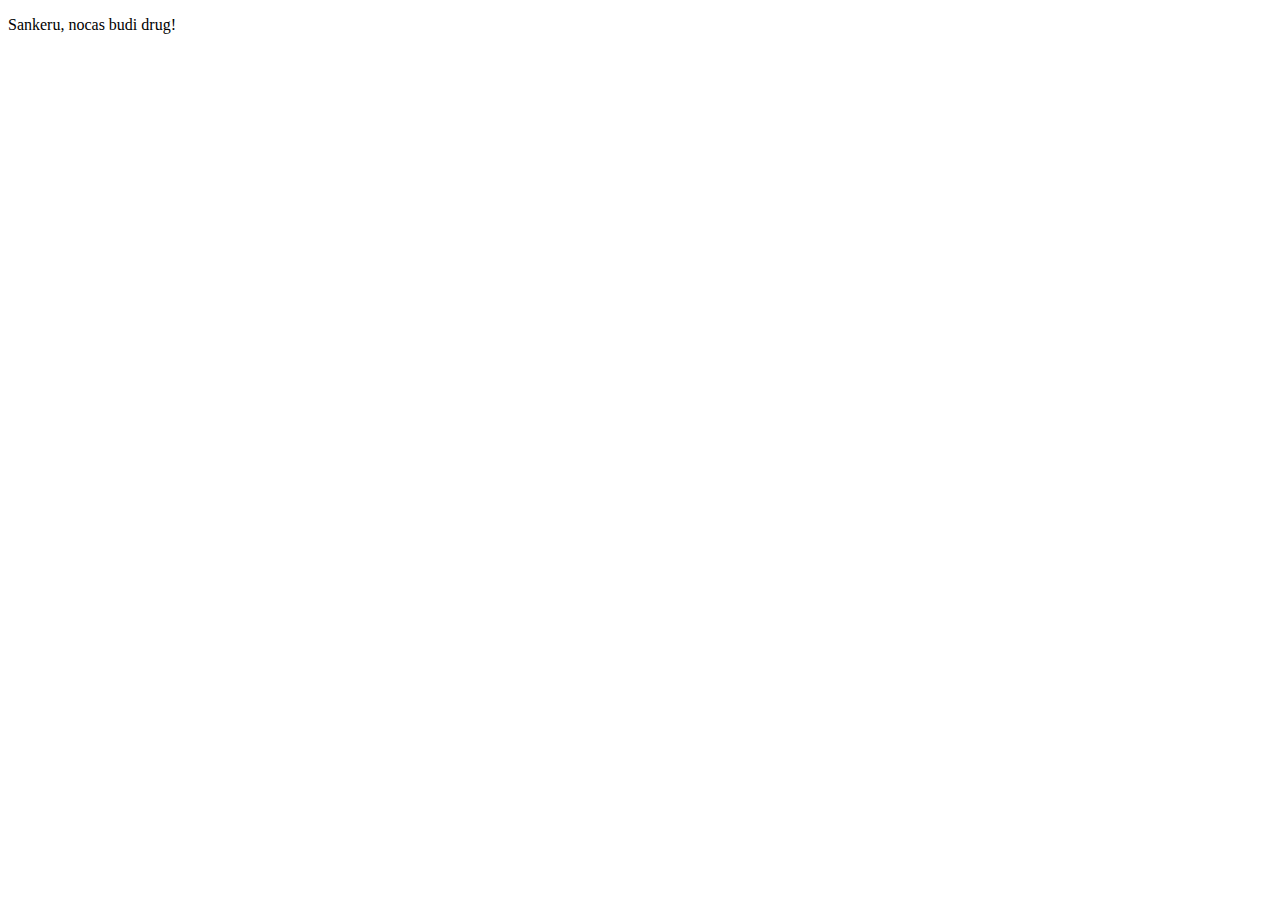
==== jpa-example/src/main/resources/static/barman.html @ 2411abca "Desa ne zna nista." ====
<!DOCTYPE html>
<html>
<head>
<meta charset="ISO-8859-1">
<script type="text/javascript" src="jquery-1.8.3.min.js"></script>
<script type="text/javascript" src="barman.js"> </script>
<title>Stranica za kuvara</title>
</head>
<body>
<p>Sankeru, nocas budi drug!</p>

</body>
</html>
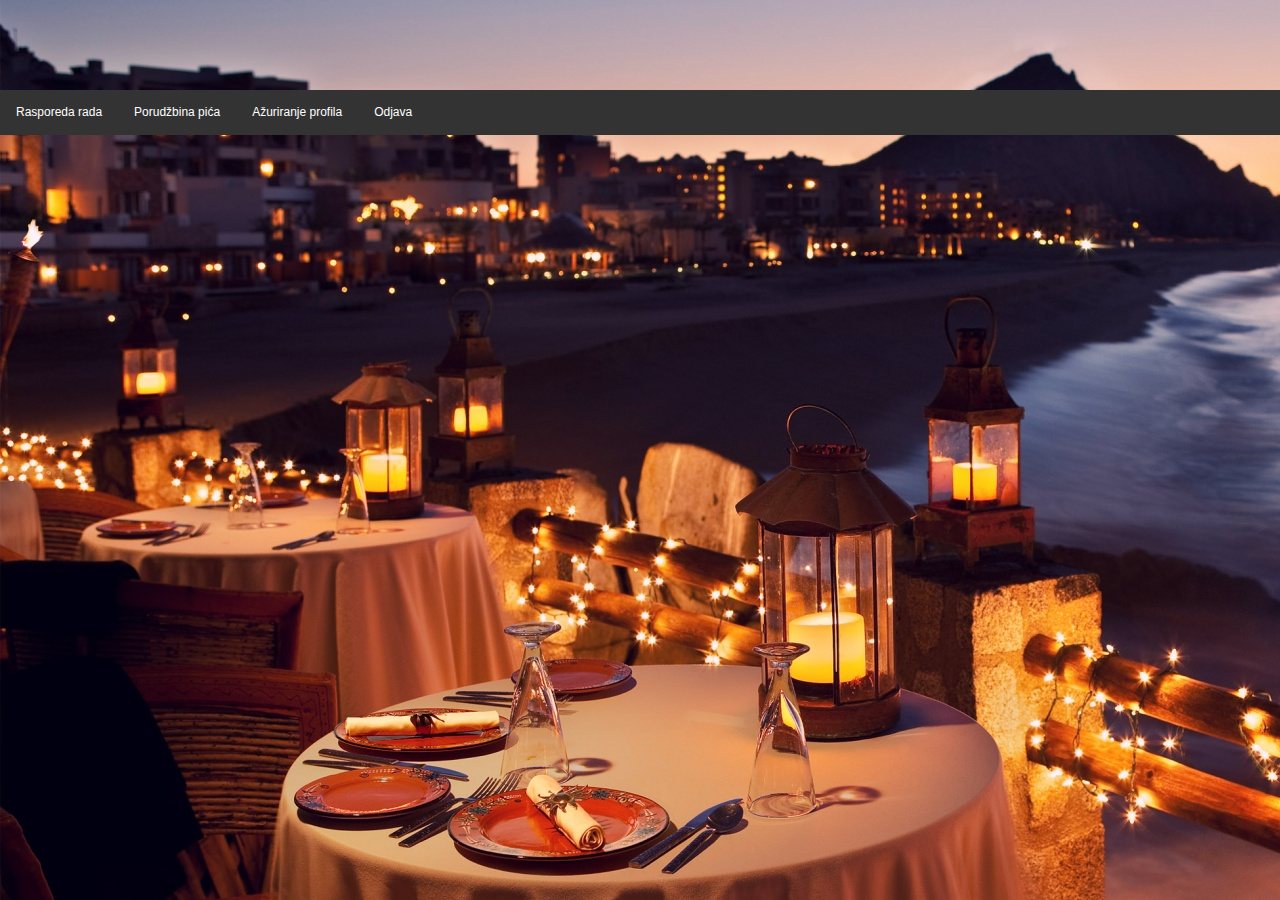
==== commit 78ec8954: "Omoguceno je azuriranje profila svih zaposlenih." ====
--- a/jpa-example/src/main/resources/static/barman.html
+++ b/jpa-example/src/main/resources/static/barman.html
@@ -1,13 +1,40 @@
 <!DOCTYPE html>
 <html>
 <head>
-<meta charset="ISO-8859-1">
+<meta http-equiv="Content-Type" content="text/html;charset=utf-8" />
 <script type="text/javascript" src="jquery-1.8.3.min.js"></script>
+<script type="text/javascript" src="jquery-ui.js"></script>
+<script type="text/javascript" src="jquery-ui.min.js"></script>
+<script type="text/javascript" src="calendar/bootstrap-year-calendar.min.js"></script>
+<script type="text/javascript" src="calendar/bootstrap-year-calendar.js"></script>
+<script type="text/javascript" src="js/toastr.min.js"></script>
+<link href="js/toastr.min.css" rel="stylesheet"/>
+<link rel="stylesheet" href="css/style.css">
+<link rel="stylesheet" href="css/style.css">
+<link rel="stylesheet" href="css/admin.css">
+<link rel="stylesheet" href="calendar/bootstrap-year-calendar.css">
+<link rel="stylesheet" href="calendar/bootstrap-year-calendar.min.css">
 <script type="text/javascript" src="barman.js"> </script>
-<title>Stranica za kuvara</title>
+<title>Stranica za sankera</title>
 </head>
 <body>
-<p>Sankeru, nocas budi drug!</p>
+<ul>
+	<li class="dropdown">
+		<a id="calendar" class="dropbtn">Rasporeda rada</a>
+	</li>
+	<li class="dropdown">
+		<a id="drinks" class="dropbtn">Porudžbina pića</a>
+	</li>
+	<li class="dropdown">
+		<a id="updateProfile" class="dropbtn">Ažuriranje profila</a>
+	</li>
+	<li class="dropdown">
+		<a id="logout" class="dropbtn">Odjava</a>
+	</li>
+</ul>
+<div id="content">
+	
+</div>
 
 </body>
 </html>--- a/jpa-example/src/main/resources/static/css/style.css
+++ b/jpa-example/src/main/resources/static/css/style.css
@@ -0,0 +1,2706 @@
+/*----------  libraries
+------------------------------------------------------------------------------*/
+/*----------  reset
+------------------------------------------------------------------------------*/
+body, div, dl, dt, dd, ul, ol, li, h1, h2, h3, h4, h5, h6, pre, form, fieldset, input, textarea, p, blockquote,  td {
+  margin: 0;
+  padding: 0; }
+
+th{
+	color: #40a540;
+}
+html {
+  -webkit-font-smoothing: antialiased; }
+
+h1, h2, h3, h4, h5, h6 {
+  font-weight: normal; }
+
+article, aside, details, figcaption, figure, footer, header, hgroup, nav, section {
+  display: block; }
+
+audio, canvas, video {
+  display: inline-block;
+  *display: inline;
+  *zoom: 1; }
+
+audio:not([controls]) {
+  display: none; }
+
+[hidden] {
+  display: none; }
+
+/*----------  base reset
+------------------------------------------------------------------------------*/
+html {
+  font-size: 100%;
+  -webkit-text-size-adjust: 100%;
+  -ms-text-size-adjust: 100%; }
+
+html, button, input, select, textarea {
+  font-family: sans-serif;
+  color: #333; }
+
+body {
+  margin: 0;
+  font-size: 1em;
+  line-height: 1.4; }
+
+::-moz-selection {
+  background: #000;
+  color: #fff;
+  text-shadow: none; }
+
+::selection {
+  background: #000;
+  color: #fff;
+  text-shadow: none; }
+
+/*----------  links
+------------------------------------------------------------------------------*/
+a {
+  text-decoration: none; }
+
+a:focus, a:hover, a:active {
+  outline: none; }
+
+/*----------  typography
+------------------------------------------------------------------------------*/
+abbr[title] {
+  border-bottom: 1px dotted; }
+
+b, strong {
+  font-weight: bold; }
+
+blockquote {
+  margin: 0; }
+
+dfn {
+  font-style: italic; }
+
+hr {
+  display: block;
+  height: 1px;
+  border: 0;
+  border-top: 1px solid #cccccc;
+  margin: 1em 0;
+  padding: 0; }
+
+ins {
+  background: #ff9;
+  color: #000;
+  text-decoration: none; }
+
+pre, code, kbd, samp {
+  font-family: monospace, serif;
+  _font-family: "courier new", monospace;
+  font-size: 1em; }
+
+pre {
+  white-space: pre;
+  white-space: pre-wrap;
+  word-wrap: break-word; }
+
+q {
+  quotes: none; }
+
+q:before, q:after {
+  content: "";
+  content: none; }
+
+small {
+  font-size: 85%; }
+
+sub, sup {
+  font-size: 75%;
+  line-height: 0;
+  position: relative;
+  vertical-align: baseline; }
+
+sup {
+  top: -0.5em; }
+
+sub {
+  bottom: -0.25em; }
+
+/*----------  lists
+------------------------------------------------------------------------------*/
+nav ul,
+nav ol,
+ul,
+li {
+  list-style: none;
+  list-style-image: none;
+  margin: 0;
+  padding: 0; }
+
+/*----------  Embedded content
+------------------------------------------------------------------------------*/
+img {
+  border: 0;
+  -ms-interpolation-mode: bicubic;
+  vertical-align: middle; }
+
+svg:not(:root) {
+  overflow: hidden; }
+
+/*----------  forms
+------------------------------------------------------------------------------*/
+figure {
+  margin: 0; }
+
+form {
+  margin: 0; }
+
+fieldset {
+  border: 0;
+  margin: 0;
+  padding: 0; }
+
+label {
+  cursor: pointer; }
+
+legend {
+  border: 0;
+  *margin-left: -7px;
+  padding: 0;
+  white-space: normal; }
+
+button, input, select, textarea {
+  font-size: 100%;
+  margin: 0;
+  vertical-align: baseline;
+  *vertical-align: middle; }
+
+button, input {
+  line-height: normal; }
+
+button, input[type="button"], input[type="reset"], input[type="submit"] {
+  cursor: pointer;
+  -webkit-appearance: button;
+  *overflow: visible;}
+
+button[disabled], input[disabled] {
+  cursor: default; }
+
+input[type="checkbox"], input[type="radio"] {
+  box-sizing: border-box;
+  padding: 0;
+  *width: 13px;
+  *height: 13px; }
+
+input[type="search"] {
+  -webkit-appearance: textfield;
+  -moz-box-sizing: content-box;
+  -webkit-box-sizing: content-box;
+  box-sizing: content-box; }
+
+input[type="search"]::-webkit-search-decoration, input[type="search"]::-webkit-search-cancel-button {
+  -webkit-appearance: none; }
+
+button::-moz-focus-inner, input::-moz-focus-inner {
+  border: 0;
+  padding: 0; }
+
+textarea {
+  overflow: auto;
+  vertical-align: top;
+  resize: vertical; }
+
+/* Colors for form validity */
+input:invalid, textarea:invalid {
+  background-color: #f0dddd; }
+
+input, textarea, select {
+  outline: none; }
+
+/*----------  tables
+------------------------------------------------------------------------------*/
+table {
+  border-collapse: collapse;
+  border-spacing: 0; }
+
+td {
+  vertical-align: top; }
+
+/*----------  chrome frame prompt
+------------------------------------------------------------------------------*/
+.chromeframe {
+  margin: 0.2em 0;
+  background: #ccc;
+  color: black;
+  padding: 0.2em 0; }
+
+/*----------  clearfix
+------------------------------------------------------------------------------*/
+.clearfix:before, .clearfix:after {
+  content: "";
+  display: table; }
+
+.clearfix:after {
+  clear: both; }
+
+.clearfix {
+  *zoom: 1; }
+
+/* jQuery UI - v1.9.2 - 2013-02-13
+* http://jqueryui.com
+* Includes: jquery.ui.core.css, jquery.ui.datepicker.css
+* To view and modify this theme, visit http://jqueryui.com/themeroller/?ffDefault=Trebuchet%20MS%2CHelvetica%2CArial%2Csans-serif&fwDefault=bold&fsDefault=1.1em&cornerRadius=6px&bgColorHeader=dddddd&bgTextureHeader=glass&bgImgOpacityHeader=35&borderColorHeader=bbbbbb&fcHeader=444444&iconColorHeader=999999&bgColorContent=c9c9c9&bgTextureContent=inset_soft&bgImgOpacityContent=50&borderColorContent=aaaaaa&fcContent=333333&iconColorContent=999999&bgColorDefault=eeeeee&bgTextureDefault=glass&bgImgOpacityDefault=60&borderColorDefault=cccccc&fcDefault=3383bb&iconColorDefault=70b2e1&bgColorHover=f8f8f8&bgTextureHover=glass&bgImgOpacityHover=100&borderColorHover=bbbbbb&fcHover=599fcf&iconColorHover=3383bb&bgColorActive=999999&bgTextureActive=inset_hard&bgImgOpacityActive=75&borderColorActive=999999&fcActive=ffffff&iconColorActive=454545&bgColorHighlight=eeeeee&bgTextureHighlight=flat&bgImgOpacityHighlight=55&borderColorHighlight=ffffff&fcHighlight=444444&iconColorHighlight=3383bb&bgColorError=c0402a&bgTextureError=flat&bgImgOpacityError=55&borderColorError=c0402a&fcError=ffffff&iconColorError=fbc856&bgColorOverlay=eeeeee&bgTextureOverlay=flat&bgImgOpacityOverlay=0&opacityOverlay=80&bgColorShadow=aaaaaa&bgTextureShadow=flat&bgImgOpacityShadow=0&opacityShadow=60&thicknessShadow=4px&offsetTopShadow=-4px&offsetLeftShadow=-4px&cornerRadiusShadow=0px
+* Copyright (c) 2013 jQuery Foundation and other contributors Licensed MIT */
+/* Layout helpers
+----------------------------------*/
+.ui-helper-hidden {
+  display: none; }
+
+.ui-helper-hidden-accessible {
+  border: 0;
+  clip: rect(0 0 0 0);
+  height: 1px;
+  margin: -1px;
+  overflow: hidden;
+  padding: 0;
+  position: absolute;
+  width: 1px; }
+
+.ui-helper-reset {
+  margin: 0;
+  padding: 0;
+  border: 0;
+  outline: 0;
+  line-height: 1.3;
+  text-decoration: none;
+  font-size: 100%;
+  list-style: none; }
+
+.ui-helper-clearfix:before, .ui-helper-clearfix:after {
+  content: "";
+  display: table; }
+
+.ui-helper-clearfix:after {
+  clear: both; }
+
+.ui-helper-clearfix {
+  zoom: 1; }
+
+.ui-helper-zfix {
+  width: 100%;
+  height: 100%;
+  top: 0;
+  left: 0;
+  position: absolute;
+  opacity: 0;
+  filter: Alpha(Opacity=0); }
+
+/* Interaction Cues
+----------------------------------*/
+.ui-state-disabled {
+  cursor: default !important; }
+
+/* Icons
+----------------------------------*/
+/* states and images */
+.ui-icon {
+  display: block;
+  text-indent: -99999px;
+  overflow: hidden;
+  background-repeat: no-repeat; }
+
+/* Misc visuals
+----------------------------------*/
+/* Overlays */
+.ui-widget-overlay {
+  position: absolute;
+  top: 0;
+  left: 0;
+  width: 100%;
+  height: 100%; }
+
+.ui-datepicker {
+  width: 17em;
+  padding: 0.2em 0.2em 0;
+  display: none; }
+
+.ui-datepicker .ui-datepicker-header {
+  position: relative;
+  padding: 0.2em 0; }
+
+.ui-datepicker .ui-datepicker-prev, .ui-datepicker .ui-datepicker-next {
+  position: absolute;
+  top: 2px;
+  width: 1.8em;
+  height: 1.8em; }
+
+.ui-datepicker .ui-datepicker-prev-hover, .ui-datepicker .ui-datepicker-next-hover {
+  top: 1px; }
+
+.ui-datepicker .ui-datepicker-prev {
+  left: 2px; }
+
+.ui-datepicker .ui-datepicker-next {
+  right: 2px; }
+
+.ui-datepicker .ui-datepicker-prev-hover {
+  left: 1px; }
+
+.ui-datepicker .ui-datepicker-next-hover {
+  right: 1px; }
+
+.ui-datepicker .ui-datepicker-prev span, .ui-datepicker .ui-datepicker-next span {
+  display: block;
+  position: absolute;
+  left: 50%;
+  margin-left: -8px;
+  top: 50%;
+  margin-top: -8px; }
+
+.ui-datepicker .ui-datepicker-title {
+  margin: 0 2.3em;
+  line-height: 1.8em;
+  text-align: center; }
+
+.ui-datepicker .ui-datepicker-title select {
+  font-size: 1em;
+  margin: 1px 0; }
+
+.ui-datepicker select.ui-datepicker-month-year {
+  width: 100%; }
+
+.ui-datepicker select.ui-datepicker-month,
+.ui-datepicker select.ui-datepicker-year {
+  width: 49%; }
+
+.ui-datepicker table {
+  width: 100%;
+  font-size: .9em;
+  border-collapse: collapse;
+  margin: 0 0 0.4em; }
+
+.ui-datepicker th {
+  padding: 0.7em 0.3em;
+  text-align: center;
+  font-weight: bold;
+  border: 0; }
+
+.ui-datepicker td {
+  border: 0;
+  padding: 1px; }
+
+.ui-datepicker td span, .ui-datepicker td a {
+  display: block;
+  padding: .2em;
+  text-align: right;
+  text-decoration: none; }
+
+.ui-datepicker .ui-datepicker-buttonpane {
+  background-image: none;
+  margin: 0.7em 0 0 0;
+  padding: 0 0.2em;
+  border-left: 0;
+  border-right: 0;
+  border-bottom: 0; }
+
+.ui-datepicker .ui-datepicker-buttonpane button {
+  float: right;
+  margin: 0.5em 0.2em 0.4em;
+  cursor: pointer;
+  padding: 0.2em 0.6em 0.3em 0.6em;
+  width: auto;
+  overflow: visible; }
+
+.ui-datepicker .ui-datepicker-buttonpane button.ui-datepicker-current {
+  float: left; }
+
+/* with multiple calendars */
+.ui-datepicker.ui-datepicker-multi {
+  width: auto; }
+
+.ui-datepicker-multi .ui-datepicker-group {
+  float: left; }
+
+.ui-datepicker-multi .ui-datepicker-group table {
+  width: 95%;
+  margin: 0 auto 0.4em; }
+
+.ui-datepicker-multi-2 .ui-datepicker-group {
+  width: 50%; }
+
+.ui-datepicker-multi-3 .ui-datepicker-group {
+  width: 33.3%; }
+
+.ui-datepicker-multi-4 .ui-datepicker-group {
+  width: 25%; }
+
+.ui-datepicker-multi .ui-datepicker-group-last .ui-datepicker-header {
+  border-left-width: 0; }
+
+.ui-datepicker-multi .ui-datepicker-group-middle .ui-datepicker-header {
+  border-left-width: 0; }
+
+.ui-datepicker-multi .ui-datepicker-buttonpane {
+  clear: left; }
+
+.ui-datepicker-row-break {
+  clear: both;
+  width: 100%;
+  font-size: 0em; }
+
+/* RTL support */
+.ui-datepicker-rtl {
+  direction: rtl; }
+
+.ui-datepicker-rtl .ui-datepicker-prev {
+  right: 2px;
+  left: auto; }
+
+.ui-datepicker-rtl .ui-datepicker-next {
+  left: 2px;
+  right: auto; }
+
+.ui-datepicker-rtl .ui-datepicker-prev:hover {
+  right: 1px;
+  left: auto; }
+
+.ui-datepicker-rtl .ui-datepicker-next:hover {
+  left: 1px;
+  right: auto; }
+
+.ui-datepicker-rtl .ui-datepicker-buttonpane {
+  clear: right; }
+
+.ui-datepicker-rtl .ui-datepicker-buttonpane button {
+  float: left; }
+
+.ui-datepicker-rtl .ui-datepicker-buttonpane button.ui-datepicker-current {
+  float: right; }
+
+.ui-datepicker-rtl .ui-datepicker-group {
+  float: right; }
+
+.ui-datepicker-rtl .ui-datepicker-group-last .ui-datepicker-header {
+  border-right-width: 0;
+  border-left-width: 1px; }
+
+.ui-datepicker-rtl .ui-datepicker-group-middle .ui-datepicker-header {
+  border-right-width: 0;
+  border-left-width: 1px; }
+
+/* IE6 IFRAME FIX (taken from datepicker 1.5.3 */
+.ui-datepicker-cover {
+  position: absolute;
+  /*must have*/
+  z-index: -1;
+  /*must have*/
+  filter: mask();
+  /*must have*/
+  top: -4px;
+  /*must have*/
+  left: -4px;
+  /*must have*/
+  width: 200px;
+  /*must have*/
+  height: 200px;
+  /*must have*/ }
+
+/* Component containers
+----------------------------------*/
+.ui-widget {
+  font-family: Trebuchet MS, Helvetica, Arial, sans-serif;
+  font-size: 1.1em; }
+
+.ui-widget .ui-widget {
+  font-size: 1em; }
+
+.ui-widget input, .ui-widget select, .ui-widget textarea, .ui-widget button {
+  font-family: Trebuchet MS, Helvetica, Arial, sans-serif;
+  font-size: 1em; }
+
+.ui-widget-content {
+  border: 1px solid #aaaaaa;
+  background: #c9c9c9 url(../images/datepicker/ui-bg_inset-soft_50_c9c9c9_1x100.png) 50% bottom repeat-x;
+  color: #333333; }
+
+.ui-widget-content a {
+  color: #333333; }
+
+.ui-widget-header {
+  border: 1px solid #bbbbbb;
+  background: #dddddd url(../images/datepicker/ui-bg_glass_35_dddddd_1x400.png) 50% 50% repeat-x;
+  color: #444444;
+  font-weight: bold; }
+
+.ui-widget-header a {
+  color: #444444; }
+
+/* Interaction states
+----------------------------------*/
+.ui-state-default, .ui-widget-content .ui-state-default, .ui-widget-header .ui-state-default {
+  border: 1px solid #cccccc;
+  background: #eeeeee url(../images/datepicker/ui-bg_glass_60_eeeeee_1x400.png) 50% 50% repeat-x;
+  font-weight: bold;
+  color: #ffcc99 }
+
+.ui-state-default a, .ui-state-default a:link, .ui-state-default a:visited {
+  color: #ffcc99;
+  text-decoration: none; }
+
+.ui-state-hover, .ui-widget-content .ui-state-hover, .ui-widget-header .ui-state-hover, .ui-state-focus, .ui-widget-content .ui-state-focus, .ui-widget-header .ui-state-focus {
+  border: 1px solid #bbbbbb;
+  background: #f8f8f8 url(../images/datepicker/ui-bg_glass_100_f8f8f8_1x400.png) 50% 50% repeat-x;
+  font-weight: bold;
+  color: #000; }
+
+.ui-state-hover a, .ui-state-hover a:hover, .ui-state-hover a:link, .ui-state-hover a:visited {
+  color: #000;
+  text-decoration: none; }
+
+.ui-state-active, .ui-widget-content .ui-state-active, .ui-widget-header .ui-state-active {
+  border: 1px solid #999999;
+  background: #999999 url(../images/datepicker/ui-bg_inset-hard_75_999999_1x100.png) 50% 50% repeat-x;
+  font-weight: bold;
+  color: #ffffff; }
+
+.ui-state-active a, .ui-state-active a:link, .ui-state-active a:visited {
+  color: #ffffff;
+  text-decoration: none; }
+
+/* Interaction Cues
+----------------------------------*/
+.ui-state-highlight, .ui-widget-content .ui-state-highlight, .ui-widget-header .ui-state-highlight {
+  border: 1px solid white;
+  background: #eeeeee url(../images/datepicker/ui-bg_flat_55_eeeeee_40x100.png) 50% 50% repeat-x;
+  color: #444444; }
+
+.ui-state-highlight a, .ui-widget-content .ui-state-highlight a, .ui-widget-header .ui-state-highlight a {
+  color: #444444; }
+
+.ui-state-error, .ui-widget-content .ui-state-error, .ui-widget-header .ui-state-error {
+  border: 1px solid #c0402a;
+  background: #c0402a url(../images/datepicker/ui-bg_flat_55_c0402a_40x100.png) 50% 50% repeat-x;
+  color: #ffffff; }
+
+.ui-state-error a, .ui-widget-content .ui-state-error a, .ui-widget-header .ui-state-error a {
+  color: #ffffff; }
+
+.ui-state-error-text, .ui-widget-content .ui-state-error-text, .ui-widget-header .ui-state-error-text {
+  color: #ffffff; }
+
+.ui-priority-primary, .ui-widget-content .ui-priority-primary, .ui-widget-header .ui-priority-primary {
+  font-weight: bold; }
+
+.ui-priority-secondary, .ui-widget-content .ui-priority-secondary, .ui-widget-header .ui-priority-secondary {
+  opacity: .7;
+  filter: Alpha(Opacity=70);
+  font-weight: normal; }
+
+.ui-state-disabled, .ui-widget-content .ui-state-disabled, .ui-widget-header .ui-state-disabled {
+  opacity: .35;
+  filter: Alpha(Opacity=35);
+  background-image: none; }
+
+.ui-state-disabled .ui-icon {
+  filter: Alpha(Opacity=35); }
+
+/* For IE8 - See #6059 */
+/* Icons
+----------------------------------*/
+/* states and images */
+.ui-icon {
+  width: 16px;
+  height: 16px;
+  background-image: url(../images/datepicker/ui-icons_999999_256x240.png); }
+
+.ui-widget-content .ui-icon {
+  background-image: url(../images/datepicker/ui-icons_999999_256x240.png); }
+
+.ui-widget-header .ui-icon {
+  background-image: url(../images/datepicker/ui-icons_999999_256x240.png); }
+
+.ui-state-default .ui-icon {
+  background-image: url(../images/datepicker/ui-icons_70b2e1_256x240.png); }
+
+.ui-state-hover .ui-icon, .ui-state-focus .ui-icon {
+  background-image: url(../images/datepicker/ui-icons_3383bb_256x240.png); }
+
+.ui-state-active .ui-icon {
+  background-image: url(../images/datepicker/ui-icons_454545_256x240.png); }
+
+.ui-state-highlight .ui-icon {
+  background-image: url(../images/datepicker/ui-icons_3383bb_256x240.png); }
+
+.ui-state-error .ui-icon, .ui-state-error-text .ui-icon {
+  background-image: url(../images/datepicker/ui-icons_fbc856_256x240.png); }
+
+/* positioning */
+.ui-icon-carat-1-n {
+  background-position: 0 0; }
+
+.ui-icon-carat-1-ne {
+  background-position: -16px 0; }
+
+.ui-icon-carat-1-e {
+  background-position: -32px 0; }
+
+.ui-icon-carat-1-se {
+  background-position: -48px 0; }
+
+.ui-icon-carat-1-s {
+  background-position: -64px 0; }
+
+.ui-icon-carat-1-sw {
+  background-position: -80px 0; }
+
+.ui-icon-carat-1-w {
+  background-position: -96px 0; }
+
+.ui-icon-carat-1-nw {
+  background-position: -112px 0; }
+
+.ui-icon-carat-2-n-s {
+  background-position: -128px 0; }
+
+.ui-icon-carat-2-e-w {
+  background-position: -144px 0; }
+
+.ui-icon-triangle-1-n {
+  background-position: 0 -16px; }
+
+.ui-icon-triangle-1-ne {
+  background-position: -16px -16px; }
+
+.ui-icon-triangle-1-e {
+  background-position: -32px -16px; }
+
+.ui-icon-triangle-1-se {
+  background-position: -48px -16px; }
+
+.ui-icon-triangle-1-s {
+  background-position: -64px -16px; }
+
+.ui-icon-triangle-1-sw {
+  background-position: -80px -16px; }
+
+.ui-icon-triangle-1-w {
+  background-position: -96px -16px; }
+
+.ui-icon-triangle-1-nw {
+  background-position: -112px -16px; }
+
+.ui-icon-triangle-2-n-s {
+  background-position: -128px -16px; }
+
+.ui-icon-triangle-2-e-w {
+  background-position: -144px -16px; }
+
+.ui-icon-arrow-1-n {
+  background-position: 0 -32px; }
+
+.ui-icon-arrow-1-ne {
+  background-position: -16px -32px; }
+
+.ui-icon-arrow-1-e {
+  background-position: -32px -32px; }
+
+.ui-icon-arrow-1-se {
+  background-position: -48px -32px; }
+
+.ui-icon-arrow-1-s {
+  background-position: -64px -32px; }
+
+.ui-icon-arrow-1-sw {
+  background-position: -80px -32px; }
+
+.ui-icon-arrow-1-w {
+  background-position: -96px -32px; }
+
+.ui-icon-arrow-1-nw {
+  background-position: -112px -32px; }
+
+.ui-icon-arrow-2-n-s {
+  background-position: -128px -32px; }
+
+.ui-icon-arrow-2-ne-sw {
+  background-position: -144px -32px; }
+
+.ui-icon-arrow-2-e-w {
+  background-position: -160px -32px; }
+
+.ui-icon-arrow-2-se-nw {
+  background-position: -176px -32px; }
+
+.ui-icon-arrowstop-1-n {
+  background-position: -192px -32px; }
+
+.ui-icon-arrowstop-1-e {
+  background-position: -208px -32px; }
+
+.ui-icon-arrowstop-1-s {
+  background-position: -224px -32px; }
+
+.ui-icon-arrowstop-1-w {
+  background-position: -240px -32px; }
+
+.ui-icon-arrowthick-1-n {
+  background-position: 0 -48px; }
+
+.ui-icon-arrowthick-1-ne {
+  background-position: -16px -48px; }
+
+.ui-icon-arrowthick-1-e {
+  background-position: -32px -48px; }
+
+.ui-icon-arrowthick-1-se {
+  background-position: -48px -48px; }
+
+.ui-icon-arrowthick-1-s {
+  background-position: -64px -48px; }
+
+.ui-icon-arrowthick-1-sw {
+  background-position: -80px -48px; }
+
+.ui-icon-arrowthick-1-w {
+  background-position: -96px -48px; }
+
+.ui-icon-arrowthick-1-nw {
+  background-position: -112px -48px; }
+
+.ui-icon-arrowthick-2-n-s {
+  background-position: -128px -48px; }
+
+.ui-icon-arrowthick-2-ne-sw {
+  background-position: -144px -48px; }
+
+.ui-icon-arrowthick-2-e-w {
+  background-position: -160px -48px; }
+
+.ui-icon-arrowthick-2-se-nw {
+  background-position: -176px -48px; }
+
+.ui-icon-arrowthickstop-1-n {
+  background-position: -192px -48px; }
+
+.ui-icon-arrowthickstop-1-e {
+  background-position: -208px -48px; }
+
+.ui-icon-arrowthickstop-1-s {
+  background-position: -224px -48px; }
+
+.ui-icon-arrowthickstop-1-w {
+  background-position: -240px -48px; }
+
+.ui-icon-arrowreturnthick-1-w {
+  background-position: 0 -64px; }
+
+.ui-icon-arrowreturnthick-1-n {
+  background-position: -16px -64px; }
+
+.ui-icon-arrowreturnthick-1-e {
+  background-position: -32px -64px; }
+
+.ui-icon-arrowreturnthick-1-s {
+  background-position: -48px -64px; }
+
+.ui-icon-arrowreturn-1-w {
+  background-position: -64px -64px; }
+
+.ui-icon-arrowreturn-1-n {
+  background-position: -80px -64px; }
+
+.ui-icon-arrowreturn-1-e {
+  background-position: -96px -64px; }
+
+.ui-icon-arrowreturn-1-s {
+  background-position: -112px -64px; }
+
+.ui-icon-arrowrefresh-1-w {
+  background-position: -128px -64px; }
+
+.ui-icon-arrowrefresh-1-n {
+  background-position: -144px -64px; }
+
+.ui-icon-arrowrefresh-1-e {
+  background-position: -160px -64px; }
+
+.ui-icon-arrowrefresh-1-s {
+  background-position: -176px -64px; }
+
+.ui-icon-arrow-4 {
+  background-position: 0 -80px; }
+
+.ui-icon-arrow-4-diag {
+  background-position: -16px -80px; }
+
+.ui-icon-extlink {
+  background-position: -32px -80px; }
+
+.ui-icon-newwin {
+  background-position: -48px -80px; }
+
+.ui-icon-refresh {
+  background-position: -64px -80px; }
+
+.ui-icon-shuffle {
+  background-position: -80px -80px; }
+
+.ui-icon-transfer-e-w {
+  background-position: -96px -80px; }
+
+.ui-icon-transferthick-e-w {
+  background-position: -112px -80px; }
+
+.ui-icon-folder-collapsed {
+  background-position: 0 -96px; }
+
+.ui-icon-folder-open {
+  background-position: -16px -96px; }
+
+.ui-icon-document {
+  background-position: -32px -96px; }
+
+.ui-icon-document-b {
+  background-position: -48px -96px; }
+
+.ui-icon-note {
+  background-position: -64px -96px; }
+
+.ui-icon-mail-closed {
+  background-position: -80px -96px; }
+
+.ui-icon-mail-open {
+  background-position: -96px -96px; }
+
+.ui-icon-suitcase {
+  background-position: -112px -96px; }
+
+.ui-icon-comment {
+  background-position: -128px -96px; }
+
+.ui-icon-person {
+  background-position: -144px -96px; }
+
+.ui-icon-print {
+  background-position: -160px -96px; }
+
+.ui-icon-trash {
+  background-position: -176px -96px; }
+
+.ui-icon-locked {
+  background-position: -192px -96px; }
+
+.ui-icon-unlocked {
+  background-position: -208px -96px; }
+
+.ui-icon-bookmark {
+  background-position: -224px -96px; }
+
+.ui-icon-tag {
+  background-position: -240px -96px; }
+
+.ui-icon-home {
+  background-position: 0 -112px; }
+
+.ui-icon-flag {
+  background-position: -16px -112px; }
+
+.ui-icon-calendar {
+  background-position: -32px -112px; }
+
+.ui-icon-cart {
+  background-position: -48px -112px; }
+
+.ui-icon-pencil {
+  background-position: -64px -112px; }
+
+.ui-icon-clock {
+  background-position: -80px -112px; }
+
+.ui-icon-disk {
+  background-position: -96px -112px; }
+
+.ui-icon-calculator {
+  background-position: -112px -112px; }
+
+.ui-icon-zoomin {
+  background-position: -128px -112px; }
+
+.ui-icon-zoomout {
+  background-position: -144px -112px; }
+
+.ui-icon-search {
+  background-position: -160px -112px; }
+
+.ui-icon-wrench {
+  background-position: -176px -112px; }
+
+.ui-icon-gear {
+  background-position: -192px -112px; }
+
+.ui-icon-heart {
+  background-position: -208px -112px; }
+
+.ui-icon-star {
+  background-position: -224px -112px; }
+
+.ui-icon-link {
+  background-position: -240px -112px; }
+
+.ui-icon-cancel {
+  background-position: 0 -128px; }
+
+.ui-icon-plus {
+  background-position: -16px -128px; }
+
+.ui-icon-plusthick {
+  background-position: -32px -128px; }
+
+.ui-icon-minus {
+  background-position: -48px -128px; }
+
+.ui-icon-minusthick {
+  background-position: -64px -128px; }
+
+.ui-icon-close {
+  background-position: -80px -128px; }
+
+.ui-icon-closethick {
+  background-position: -96px -128px; }
+
+.ui-icon-key {
+  background-position: -112px -128px; }
+
+.ui-icon-lightbulb {
+  background-position: -128px -128px; }
+
+.ui-icon-scissors {
+  background-position: -144px -128px; }
+
+.ui-icon-clipboard {
+  background-position: -160px -128px; }
+
+.ui-icon-copy {
+  background-position: -176px -128px; }
+
+.ui-icon-contact {
+  background-position: -192px -128px; }
+
+.ui-icon-image {
+  background-position: -208px -128px; }
+
+.ui-icon-video {
+  background-position: -224px -128px; }
+
+.ui-icon-script {
+  background-position: -240px -128px; }
+
+.ui-icon-alert {
+  background-position: 0 -144px; }
+
+.ui-icon-info {
+  background-position: -16px -144px; }
+
+.ui-icon-notice {
+  background-position: -32px -144px; }
+
+.ui-icon-help {
+  background-position: -48px -144px; }
+
+.ui-icon-check {
+  background-position: -64px -144px; }
+
+.ui-icon-bullet {
+  background-position: -80px -144px; }
+
+.ui-icon-radio-on {
+  background-position: -96px -144px; }
+
+.ui-icon-radio-off {
+  background-position: -112px -144px; }
+
+.ui-icon-pin-w {
+  background-position: -128px -144px; }
+
+.ui-icon-pin-s {
+  background-position: -144px -144px; }
+
+.ui-icon-play {
+  background-position: 0 -160px; }
+
+.ui-icon-pause {
+  background-position: -16px -160px; }
+
+.ui-icon-seek-next {
+  background-position: -32px -160px; }
+
+.ui-icon-seek-prev {
+  background-position: -48px -160px; }
+
+.ui-icon-seek-end {
+  background-position: -64px -160px; }
+
+.ui-icon-seek-start {
+  background-position: -80px -160px; }
+
+/* ui-icon-seek-first is deprecated, use ui-icon-seek-start instead */
+.ui-icon-seek-first {
+  background-position: -80px -160px; }
+
+.ui-icon-stop {
+  background-position: -96px -160px; }
+
+.ui-icon-eject {
+  background-position: -112px -160px; }
+
+.ui-icon-volume-off {
+  background-position: -128px -160px; }
+
+.ui-icon-volume-on {
+  background-position: -144px -160px; }
+
+.ui-icon-power {
+  background-position: 0 -176px; }
+
+.ui-icon-signal-diag {
+  background-position: -16px -176px; }
+
+.ui-icon-signal {
+  background-position: -32px -176px; }
+
+.ui-icon-battery-0 {
+  background-position: -48px -176px; }
+
+.ui-icon-battery-1 {
+  background-position: -64px -176px; }
+
+.ui-icon-battery-2 {
+  background-position: -80px -176px; }
+
+.ui-icon-battery-3 {
+  background-position: -96px -176px; }
+
+.ui-icon-circle-plus {
+  background-position: 0 -192px; }
+
+.ui-icon-circle-minus {
+  background-position: -16px -192px; }
+
+.ui-icon-circle-close {
+  background-position: -32px -192px; }
+
+.ui-icon-circle-triangle-e {
+  background-position: -48px -192px; }
+
+.ui-icon-circle-triangle-s {
+  background-position: -64px -192px; }
+
+.ui-icon-circle-triangle-w {
+  background-position: -80px -192px; }
+
+.ui-icon-circle-triangle-n {
+  background-position: -96px -192px; }
+
+.ui-icon-circle-arrow-e {
+  background-position: -112px -192px; }
+
+.ui-icon-circle-arrow-s {
+  background-position: -128px -192px; }
+
+.ui-icon-circle-arrow-w {
+  background-position: -144px -192px; }
+
+.ui-icon-circle-arrow-n {
+  background-position: -160px -192px; }
+
+.ui-icon-circle-zoomin {
+  background-position: -176px -192px; }
+
+.ui-icon-circle-zoomout {
+  background-position: -192px -192px; }
+
+.ui-icon-circle-check {
+  background-position: -208px -192px; }
+
+.ui-icon-circlesmall-plus {
+  background-position: 0 -208px; }
+
+.ui-icon-circlesmall-minus {
+  background-position: -16px -208px; }
+
+.ui-icon-circlesmall-close {
+  background-position: -32px -208px; }
+
+.ui-icon-squaresmall-plus {
+  background-position: -48px -208px; }
+
+.ui-icon-squaresmall-minus {
+  background-position: -64px -208px; }
+
+.ui-icon-squaresmall-close {
+  background-position: -80px -208px; }
+
+.ui-icon-grip-dotted-vertical {
+  background-position: 0 -224px; }
+
+.ui-icon-grip-dotted-horizontal {
+  background-position: -16px -224px; }
+
+.ui-icon-grip-solid-vertical {
+  background-position: -32px -224px; }
+
+.ui-icon-grip-solid-horizontal {
+  background-position: -48px -224px; }
+
+.ui-icon-gripsmall-diagonal-se {
+  background-position: -64px -224px; }
+
+.ui-icon-grip-diagonal-se {
+  background-position: -80px -224px; }
+
+/* Misc visuals
+----------------------------------*/
+/* Corner radius */
+.ui-corner-all, .ui-corner-top, .ui-corner-left, .ui-corner-tl {
+  -moz-border-radius-topleft: 6px;
+  -webkit-border-top-left-radius: 6px;
+  -khtml-border-top-left-radius: 6px;
+  border-top-left-radius: 6px; }
+
+.ui-corner-all, .ui-corner-top, .ui-corner-right, .ui-corner-tr {
+  -moz-border-radius-topright: 6px;
+  -webkit-border-top-right-radius: 6px;
+  -khtml-border-top-right-radius: 6px;
+  border-top-right-radius: 6px; }
+
+.ui-corner-all, .ui-corner-bottom, .ui-corner-left, .ui-corner-bl {
+  -moz-border-radius-bottomleft: 6px;
+  -webkit-border-bottom-left-radius: 6px;
+  -khtml-border-bottom-left-radius: 6px;
+  border-bottom-left-radius: 6px; }
+
+.ui-corner-all, .ui-corner-bottom, .ui-corner-right, .ui-corner-br {
+  -moz-border-radius-bottomright: 6px;
+  -webkit-border-bottom-right-radius: 6px;
+  -khtml-border-bottom-right-radius: 6px;
+  border-bottom-right-radius: 6px; }
+
+/* Overlays */
+.ui-widget-overlay {
+  background: #eeeeee url(../images/datepicker/ui-bg_flat_0_eeeeee_40x100.png) 50% 50% repeat-x;
+  opacity: .8;
+  filter: Alpha(Opacity=80); }
+
+.ui-widget-shadow {
+  margin: -4px 0 0 -4px;
+  padding: 4px;
+  background: #aaaaaa url(../images/datepicker/ui-bg_flat_0_aaaaaa_40x100.png) 50% 50% repeat-x;
+  opacity: .6;
+  filter: Alpha(Opacity=60);
+  -moz-border-radius: 0px;
+  -khtml-border-radius: 0px;
+  -webkit-border-radius: 0px;
+  border-radius: 0px; }
+
+/*
+ * FancyBox - jQuery Plugin
+ * Simple and fancy lightbox alternative
+ *
+ * Examples and documentation at: http://fancybox.net
+ * 
+ * Copyright (c) 2008 - 2010 Janis Skarnelis
+ * That said, it is hardly a one-person project. Many people have submitted bugs, code, and offered their advice freely. Their support is greatly appreciated.
+ * 
+ * Version: 1.3.4 (11/11/2010)
+ * Requires: jQuery v1.3+
+ *
+ * Dual licensed under the MIT and GPL licenses:
+ *   http://www.opensource.org/licenses/mit-license.php
+ *   http://www.gnu.org/licenses/gpl.html
+ */
+#fancybox-loading {
+  position: fixed;
+  top: 50%;
+  left: 50%;
+  width: 40px;
+  height: 40px;
+  margin-top: -20px;
+  margin-left: -20px;
+  cursor: pointer;
+  overflow: hidden;
+  z-index: 1104;
+  display: none; }
+
+#fancybox-loading div {
+  position: absolute;
+  top: 0;
+  left: 0;
+  width: 40px;
+  height: 480px;
+  background-image: url("../images/fancybox/fancybox.png"); }
+
+#fancybox-overlay {
+  position: absolute;
+  top: 0;
+  left: 0;
+  width: 100%;
+  z-index: 1100;
+  display: none; }
+
+#fancybox-tmp {
+  padding: 0;
+  margin: 0;
+  border: 0;
+  overflow: auto;
+  display: none; }
+
+#fancybox-wrap {
+  position: absolute;
+  top: 0;
+  left: 0;
+  padding: 20px;
+  z-index: 1101;
+  outline: none;
+  display: none; }
+
+#fancybox-outer {
+  position: relative;
+  width: 100%;
+  height: 100%;
+  background: #fff;
+  -webkit-border-radius: 5px;
+  -moz-border-radius: 5px;
+  -ms-border-radius: 5px;
+  -o-border-radius: 5px;
+  border-radius: 5px; }
+
+#fancybox-content {
+  width: 0;
+  height: 0;
+  padding: 0;
+  outline: none;
+  position: relative;
+  overflow: hidden;
+  z-index: 1102;
+  border: 0px solid white;
+  -webkit-border-radius: 5px;
+  -moz-border-radius: 5px;
+  -ms-border-radius: 5px;
+  -o-border-radius: 5px;
+  border-radius: 5px; }
+
+#fancybox-hide-sel-frame {
+  position: absolute;
+  top: 0;
+  left: 0;
+  width: 100%;
+  height: 100%;
+  background: transparent;
+  z-index: 1101; }
+
+#fancybox-close {
+  position: absolute;
+  top: -15px;
+  right: -15px;
+  width: 30px;
+  height: 30px;
+  background: transparent url("../images/fancybox/fancybox.png") -40px 0px;
+  cursor: pointer;
+  z-index: 1103;
+  display: none; }
+
+#fancybox-error {
+  color: #444;
+  font: normal 12px/20px Arial;
+  padding: 14px;
+  margin: 0; }
+
+#fancybox-img {
+  width: 100%;
+  height: 100%;
+  padding: 0;
+  margin: 0;
+  border: none;
+  outline: none;
+  line-height: 0;
+  vertical-align: top; }
+
+#fancybox-frame {
+  width: 100%;
+  height: 100%;
+  border: none;
+  display: block; }
+
+#fancybox-left, #fancybox-right {
+  position: absolute;
+  bottom: 0px;
+  height: 100%;
+  width: 35%;
+  cursor: pointer;
+  outline: none;
+  background: transparent url("../images/fancybox/blank.gif");
+  z-index: 1102;
+  display: none; }
+
+#fancybox-left {
+  left: 0px; }
+
+#fancybox-right {
+  right: 0px; }
+
+#fancybox-left-ico, #fancybox-right-ico {
+  position: absolute;
+  top: 50%;
+  left: -9999px;
+  width: 30px;
+  height: 30px;
+  margin-top: -15px;
+  cursor: pointer;
+  z-index: 1102;
+  display: block; }
+
+#fancybox-left-ico {
+  background-image: url("../images/fancybox/fancybox.png");
+  background-position: -40px -30px; }
+
+#fancybox-right-ico {
+  background-image: url("../images/fancybox/fancybox.png");
+  background-position: -40px -60px; }
+
+#fancybox-left:hover, #fancybox-right:hover {
+  visibility: visible;
+  /* IE6 */ }
+
+#fancybox-left:hover span {
+  left: 20px; }
+
+#fancybox-right:hover span {
+  left: auto;
+  right: 20px; }
+
+.fancybox-bg {
+  position: absolute;
+  padding: 0;
+  margin: 0;
+  border: 0;
+  width: 20px;
+  height: 20px;
+  z-index: 1001; }
+
+#fancybox-bg-n {
+  top: -20px;
+  left: 0;
+  width: 100%;
+  background-image: url("../images/fancybox/fancybox-x.png"); }
+
+#fancybox-bg-ne {
+  top: -20px;
+  right: -20px;
+  background-image: url("../images/fancybox/fancybox.png");
+  background-position: -40px -162px; }
+
+#fancybox-bg-e {
+  top: 0;
+  right: -20px;
+  height: 100%;
+  background-image: url("../images/fancybox/fancybox-y.png");
+  background-position: -20px 0px; }
+
+#fancybox-bg-se {
+  bottom: -20px;
+  right: -20px;
+  background-image: url("../images/fancybox/fancybox.png");
+  background-position: -40px -182px; }
+
+#fancybox-bg-s {
+  bottom: -20px;
+  left: 0;
+  width: 100%;
+  background-image: url("../images/fancybox/fancybox-x.png");
+  background-position: 0px -20px; }
+
+#fancybox-bg-sw {
+  bottom: -20px;
+  left: -20px;
+  background-image: url("../images/fancybox/fancybox.png");
+  background-position: -40px -142px; }
+
+#fancybox-bg-w {
+  top: 0;
+  left: -20px;
+  height: 100%;
+  background-image: url("../images/fancybox/fancybox-y.png"); }
+
+#fancybox-bg-nw {
+  top: -20px;
+  left: -20px;
+  background-image: url("../images/fancybox/fancybox.png");
+  background-position: -40px -122px; }
+
+#fancybox-title {
+  font-family: Helvetica;
+  font-size: 12px;
+  z-index: 1102; }
+
+.fancybox-title-inside {
+  padding-bottom: 10px;
+  text-align: center;
+  color: #333;
+  background: #fff;
+  position: relative; }
+
+.fancybox-title-outside {
+  padding-top: 10px;
+  color: #fff; }
+
+.fancybox-title-over {
+  position: absolute;
+  bottom: 0;
+  left: 0;
+  color: #FFF;
+  text-align: left; }
+
+#fancybox-title-over {
+  padding: 10px;
+  background-image: url("../images/fancybox/fancy_title_over.png");
+  display: block; }
+
+.fancybox-title-float {
+  position: absolute;
+  left: 0;
+  bottom: -20px;
+  height: 32px; }
+
+#fancybox-title-float-wrap {
+  border: none;
+  border-collapse: collapse;
+  width: auto; }
+
+#fancybox-title-float-wrap td {
+  border: none;
+  white-space: nowrap; }
+
+#fancybox-title-float-left {
+  padding: 0 0 0 15px;
+  background: url("../images/fancybox/fancybox.png") -40px -90px no-repeat; }
+
+#fancybox-title-float-main {
+  color: #FFF;
+  line-height: 29px;
+  font-weight: bold;
+  padding: 0 0 3px 0;
+  background: url("../images/fancybox/fancybox-x.png") 0px -40px; }
+
+#fancybox-title-float-right {
+  padding: 0 0 0 15px;
+  background: url("../images/fancybox/fancybox.png") -55px -90px no-repeat; }
+
+/* IE6 */
+.fancybox-ie6 #fancybox-close {
+  background: transparent;
+  filter: progid:DXImageTransform.Microsoft.AlphaImageLoader(src='fancybox/fancy_close.png', sizingMethod='scale'); }
+
+.fancybox-ie6 #fancybox-left-ico {
+  background: transparent;
+  filter: progid:DXImageTransform.Microsoft.AlphaImageLoader(src='fancybox/fancy_nav_left.png', sizingMethod='scale'); }
+
+.fancybox-ie6 #fancybox-right-ico {
+  background: transparent;
+  filter: progid:DXImageTransform.Microsoft.AlphaImageLoader(src='fancybox/fancy_nav_right.png', sizingMethod='scale'); }
+
+.fancybox-ie6 #fancybox-title-over {
+  background: transparent;
+  filter: progid:DXImageTransform.Microsoft.AlphaImageLoader(src='fancybox/fancy_title_over.png', sizingMethod='scale');
+  zoom: 1; }
+
+.fancybox-ie6 #fancybox-title-float-left {
+  background: transparent;
+  filter: progid:DXImageTransform.Microsoft.AlphaImageLoader(src='fancybox/fancy_title_left.png', sizingMethod='scale'); }
+
+.fancybox-ie6 #fancybox-title-float-main {
+  background: transparent;
+  filter: progid:DXImageTransform.Microsoft.AlphaImageLoader(src='fancybox/fancy_title_main.png', sizingMethod='scale'); }
+
+.fancybox-ie6 #fancybox-title-float-right {
+  background: transparent;
+  filter: progid:DXImageTransform.Microsoft.AlphaImageLoader(src='fancybox/fancy_title_right.png', sizingMethod='scale'); }
+
+.fancybox-ie6 #fancybox-bg-w, .fancybox-ie6 #fancybox-bg-e, .fancybox-ie6 #fancybox-left, .fancybox-ie6 #fancybox-right, #fancybox-hide-sel-frame {
+  height: expression(this.parentNode.clientHeight + "px"); }
+
+#fancybox-loading.fancybox-ie6 {
+  position: absolute;
+  margin-top: 0;
+  top: expression((-20 + (document.documentElement.clientHeight ? document.documentElement.clientHeight/2 : document.body.clientHeight/2 ) + ( ignoreMe = document.documentElement.scrollTop ? document.documentElement.scrollTop : document.body.scrollTop )) + 'px'); }
+
+#fancybox-loading.fancybox-ie6 div {
+  background: transparent;
+  filter: progid:DXImageTransform.Microsoft.AlphaImageLoader(src='fancybox/fancy_loading.png', sizingMethod='scale'); }
+
+/* IE6, IE7, IE8 */
+.fancybox-ie .fancybox-bg {
+  background: transparent !important; }
+
+.fancybox-ie #fancybox-bg-n {
+  filter: progid:DXImageTransform.Microsoft.AlphaImageLoader(src='fancybox/fancy_shadow_n.png', sizingMethod='scale'); }
+
+.fancybox-ie #fancybox-bg-ne {
+  filter: progid:DXImageTransform.Microsoft.AlphaImageLoader(src='fancybox/fancy_shadow_ne.png', sizingMethod='scale'); }
+
+.fancybox-ie #fancybox-bg-e {
+  filter: progid:DXImageTransform.Microsoft.AlphaImageLoader(src='fancybox/fancy_shadow_e.png', sizingMethod='scale'); }
+
+.fancybox-ie #fancybox-bg-se {
+  filter: progid:DXImageTransform.Microsoft.AlphaImageLoader(src='fancybox/fancy_shadow_se.png', sizingMethod='scale'); }
+
+.fancybox-ie #fancybox-bg-s {
+  filter: progid:DXImageTransform.Microsoft.AlphaImageLoader(src='fancybox/fancy_shadow_s.png', sizingMethod='scale'); }
+
+.fancybox-ie #fancybox-bg-sw {
+  filter: progid:DXImageTransform.Microsoft.AlphaImageLoader(src='fancybox/fancy_shadow_sw.png', sizingMethod='scale'); }
+
+.fancybox-ie #fancybox-bg-w {
+  filter: progid:DXImageTransform.Microsoft.AlphaImageLoader(src='fancybox/fancy_shadow_w.png', sizingMethod='scale'); }
+
+.fancybox-ie #fancybox-bg-nw {
+  filter: progid:DXImageTransform.Microsoft.AlphaImageLoader(src='fancybox/fancy_shadow_nw.png', sizingMethod='scale'); }
+
+/*----------  helpers
+------------------------------------------------------------------------------*/
+/*----------  variables
+------------------------------------------------------------------------------*/
+/*----------  mixins
+------------------------------------------------------------------------------*/
+/*----------  typography
+------------------------------------------------------------------------------*/
+@font-face {
+  font-family: "TitilliumText22LRegular";
+  src: url('../fonts/titilliumtext22l003-webfont.eot');
+  src: url('../fonts/titilliumtext22l003-webfont.eot?#iefix') format('eot'), url('../fonts/titilliumtext22l003-webfont.woff') format('woff'), url('../fonts/titilliumtext22l003-webfont.ttf') format('truetype'), url('../fonts/titilliumtext22l003-webfont.svg') format('svg');
+  font-weight: normal;
+  font-style: normal; }
+
+@font-face {
+  font-family: "titilliumtext22l_ththin";
+  src: url('../fonts/titilliumtext22l001-webfont.eot');
+  src: url('../fonts/titilliumtext22l001-webfont.eot?#iefix') format('eot'), url('../fonts/titilliumtext22l001-webfont.woff') format('woff'), url('../fonts/titilliumtext22l001-webfont.ttf') format('truetype'), url('../fonts/titilliumtext22l001-webfont.svg') format('svg');
+  font-weight: normal;
+  font-style: normal; }
+
+/*----------  helpers
+------------------------------------------------------------------------------*/
+.clear {
+  clear: both; }
+
+.left {
+  float: left; }
+
+.right {
+  float: right; }
+
+/*----------  ie fix
+------------------------------------------------------------------------------*/
+.chromeframe {
+  width: 100%;
+  position: absolute;
+  top: 0;
+  left: 0;
+  text-align: center;
+  background: #ccc;
+  color: black;
+  padding: 0.2em 0; }
+
+/*----------  main
+------------------------------------------------------------------------------*/
+/*----------  forms
+------------------------------------------------------------------------------*/
+.in-text,
+.in-pass,
+.in-search {
+  height: 17px;
+  -webkit-border-radius: 5px;
+  -moz-border-radius: 5px;
+  -ms-border-radius: 5px;
+  -o-border-radius: 5px;
+  border-radius: 5px;
+  background-color: white;
+  border: solid 1px silver;
+  padding: 5px;
+  width: 180px; }
+
+.in-text.large {
+  width: 310px; }
+.in-text.small {
+  width: 100px; }
+.in-text.xsmall {
+  width: 45px; }
+.zabranjeno {
+	background-color:  #d6d6c2;
+}
+.in-pass,
+.in-search {
+  width: 280px;
+  background-image: url(../images/icons/pass.png);
+  background-repeat: no-repeat;
+  background-position: 7px 5px;
+  display: block;
+  padding-left: 30px; }
+
+.in-search {
+  background-image: url(../images/icons/search.png);
+  width: 250px; }
+
+select {
+  -webkit-border-radius: 5px;
+  -moz-border-radius: 5px;
+  -ms-border-radius: 5px;
+  -o-border-radius: 5px;
+  border-radius: 5px;
+  background: white;
+  border: solid 1px silver;
+  padding: 5px; }
+
+.in-text:hover, .in-text:focus,
+.in-pass:hover,
+.in-pass:focus,
+.in-search:hover,
+.in-search:focus,
+select:hover,
+select:focus {
+  border-color: #979696; }
+.in-text.error,
+.in-pass.error,
+.in-search.error,
+select.error {
+  border-color: #fbc2c4;
+  background: #fbe3e4; }
+
+.form {
+  float: left;
+  width: 255px;
+  margin-right: 15px; }
+  .form.last {
+    margin-right: 0; }
+  .form label {
+    display: block;
+    margin-bottom: 5px;
+    color: #666666; }
+  .form select {
+    width: 100%; }
+  .form .in-text {
+    width: 95%; }
+    .form .in-text.datepicker {
+      width: 86%;
+      background-image: url(../images/icons/date.png);
+      background-repeat: no-repeat;
+      background-position: 7px 5px;
+      display: block;
+      padding-left: 30px; }
+  .form li {
+    margin-bottom: 10px;
+    width: 100%;
+    float: left; }
+    .form li .choose-date {
+      float: left;
+      width: 125px; }
+      .form li .choose-date label {
+        display: inline-block; }
+      .form li .choose-date .small {
+        width: 70px; }
+    .form li .radio {
+      width: 90px;
+      float: left;
+      margin-top: 5px; }
+      .form li .radio label {
+        display: inline-block; }
+    .form li.inline label {
+      display: inline-block;
+      float: left;
+      width: 50px; }
+    .form li.inline .radio {
+      margin: 0; }
+      .form li.inline .radio label {
+        margin-right: 10px;
+        width: auto; }
+  .form .btn.green {
+    margin-right: 10px; }
+
+.centered-block input[type="text"] {
+  background-image: url(../images/icons/user.png);
+  background-repeat: no-repeat;
+  background-position: 7px 5px;
+  display: block;
+  padding-left: 30px;
+  width: 280px; }
+
+/*----------  icons
+------------------------------------------------------------------------------*/
+.ico {
+  display: inline-block; }
+  .ico.date {
+    background-image: url('../images/icons-s0caf731930.png');
+    background-position: -16px -48px;
+    background-repeat: no-repeat;
+    height: 16px;
+    width: 16px; }
+  .ico.print {
+    background-image: url('../images/icons-s0caf731930.png');
+    background-position: -23px -32px;
+    background-repeat: no-repeat;
+    height: 16px;
+    width: 16px; }
+  .ico.pdf {
+    background-image: url('../images/icons-s0caf731930.png');
+    background-position: -7px -32px;
+    background-repeat: no-repeat;
+    height: 16px;
+    width: 16px; }
+  .ico.excel {
+    background-image: url('../images/icons-s0caf731930.png');
+    background-position: -20px -16px;
+    background-repeat: no-repeat;
+    height: 16px;
+    width: 16px; }
+  .ico.timesheet {
+    background-image: url('../images/icons-s0caf731930.png');
+    background-position: -22px -64px;
+    background-repeat: no-repeat;
+    height: 23px;
+    width: 18px;
+    margin-right: 7px; }
+  .ico.clients {
+    background-image: url('../images/icons-s0caf731930.png');
+    background-position: 0 -143px;
+    background-repeat: no-repeat;
+    height: 23px;
+    width: 26px;
+    margin-right: 7px; }
+  .ico.projects {
+    background-image: url('../images/icons-s0caf731930.png');
+    background-position: 0 -212px;
+    background-repeat: no-repeat;
+    height: 23px;
+    width: 23px;
+    margin-right: 7px; }
+  .ico.categories {
+    background-image: url('../images/icons-s0caf731930.png');
+    background-position: 0 -166px;
+    background-repeat: no-repeat;
+    height: 23px;
+    width: 25px;
+    margin-right: 7px; }
+  .ico.team-member {
+    background-image: url('../images/icons-s0caf731930.png');
+    background-position: 0 -120px;
+    background-repeat: no-repeat;
+    height: 23px;
+    width: 32px;
+    margin-right: 7px; }
+  .ico.report {
+    background-image: url('../images/icons-s0caf731930.png');
+    background-position: 0 -189px;
+    background-repeat: no-repeat;
+    height: 23px;
+    width: 23px;
+    margin-right: 7px; }
+
+/*----------  layout
+------------------------------------------------------------------------------*/
+body {
+  font-family: Tahoma, Arial, sans-serif;
+  font-size: 12px;
+  background: #ececec;
+  color: #9e9e9e;
+  height: 100%; }
+
+.container {
+  height: auto !important;
+  min-height: 100%; }
+
+.wrapper {
+  max-width: 850px;
+  margin: 0 auto;
+  overflow: hidden; }
+  .wrapper.centered {
+    max-width: 100% !important;
+    overflow: hidden; }
+  @media only screen and (min-width: 320px) and (max-width: 767px) {
+    .wrapper {
+      width: 95%;
+      position: relative; }
+      .wrapper.centered {
+        width: 100%; } }
+
+h1 {
+  font-size: 32px;
+  text-transform: uppercase;
+  font-weight: bold;
+  font-family: 'TitilliumText22LRegular';
+  color: #d2d2d2;
+  text-shadow: rgba(187, 187, 187, 0.5) 1px 1px 0 #aaaaaa;
+  margin-bottom: 15px; }
+
+h2 {
+  font-size: 22px;
+  font-family: 'TitilliumText22LRegular';
+  color: #979696;
+  margin-bottom: 15px;
+  border-bottom: 1px dotted #979696; }
+
+.link {
+  color: #f67d34 !important; }
+  .link:hover {
+    text-decoration: underline; }
+
+.btn {
+  height: 28px;
+  line-height: 26px;
+  -webkit-border-radius: 5px;
+  -moz-border-radius: 5px;
+  -ms-border-radius: 5px;
+  -o-border-radius: 5px;
+  border-radius: 5px;
+  color: white;
+  font-size: 13px;
+  display: inline-block;
+  padding: 0 20px;
+  border: solid 1px #f1592a; }
+  .btn.orange {
+    border-color: #f1592a;
+    background: -webkit-gradient(linear, 50% 0%, 50% 100%, color-stop(0%, #f67d34), color-stop(100%, #f1592a));
+    background: -webkit-linear-gradient(#f67d34, #f1592a);
+    background: -moz-linear-gradient(#f67d34, #f1592a);
+    background: -o-linear-gradient(#f67d34, #f1592a);
+    background: linear-gradient(#f67d34, #f1592a);
+    *zoom: 1;
+    filter: progid:DXImageTransform.Microsoft.gradient(gradientType=0, startColorstr='#FFF67D34', endColorstr='#FFF1592A'); }
+ 
+    .btn.orange:hover {
+      border-color: #f67d34;
+      background: #f67d34; }
+     .myButton {
+     background: #ffa64d;
+    color: white;
+     }
+     .selectButton{
+     background: #ffa64d;
+     color: white;
+     }
+     .selectProdavnica{
+         background:  #52a552;
+     	 color: white;
+     	 width: 300px; 
+     	 height:35px;
+     }
+  .btn.red {
+    border-color: #c44741;
+    background: -webkit-gradient(linear, 50% 0%, 50% 100%, color-stop(0%, #ec5d59), color-stop(100%, #be3730));
+    background: -webkit-linear-gradient(#ec5d59, #be3730);
+    background: -moz-linear-gradient(#ec5d59, #be3730);
+    background: -o-linear-gradient(#ec5d59, #be3730);
+    background: linear-gradient(#ec5d59, #be3730);
+    *zoom: 1;
+    filter: progid:DXImageTransform.Microsoft.gradient(gradientType=0, startColorstr='#FFEC5D59', endColorstr='#FFBE3730'); }
+    .btn.red:hover {
+      border-color: #be3730;
+      background: #be3730; }
+      
+      
+            .btn.white {
+    border-color: #e2e2e2;
+    background: -webkit-gradient(linear, 50% 0%, 50% 100%, color-stop(0%, #f67d34), color-stop(100%, #f1592a));
+    
+    *zoom: 1;
+    filter: progid:DXImageTransform.Microsoft.gradient(gradientType=0, startColorstr='#FFF67D34', endColorstr='#FFF1592A'); }
+ 
+    .btn.white:hover {
+      border-color: #f9e8e0;
+      background: #f2dad0; }
+  
+      
+      
+  .btn.green {
+    border-color: #52a552;
+    background: -webkit-gradient(linear, 50% 0%, 50% 100%, color-stop(0%, #61c261), color-stop(100%, #51a451));
+    background: -webkit-linear-gradient(#61c261, #51a451);
+    background: -moz-linear-gradient(#61c261, #51a451);
+    background: -o-linear-gradient(#61c261, #51a451);
+    background: linear-gradient(#61c261, #51a451);
+    *zoom: 1;
+    filter: progid:DXImageTransform.Microsoft.gradient(gradientType=0, startColorstr='#FF61C261', endColorstr='#FF51A451'); }
+    .btn.green:hover {
+      border-color: #51a451;
+      background: #51a451; }
+  .btn.grey {
+    border-color: #ddd;
+    background: -webkit-gradient(linear, 50% 0%, 50% 100%, color-stop(0%, #ffffff), color-stop(100%, #ececec));
+    background: -webkit-linear-gradient(#ffffff, #ececec);
+    background: -moz-linear-gradient(#ffffff, #ececec);
+    background: -o-linear-gradient(#ffffff, #ececec);
+    background: linear-gradient(#ffffff, #ececec);
+    *zoom: 1;
+    filter: progid:DXImageTransform.Microsoft.gradient(gradientType=0, startColorstr='#FFFFFFFF', endColorstr='#FFECECEC');
+    color: #979696; }
+    .btn.grey:hover {
+      border-color: #ececec;
+      background: #ececec; }
+  .btn.white {
+    background: white;
+    color: #979696;
+    padding: 0 12px;
+    position: relative;
+    border-color: white; }
+    .btn.white i {
+      position: absolute;
+      top: 5px; }
+    .btn.white span {
+      padding-left: 20px;
+      display: inline-block; }
+    .btn.white:hover {
+      color: #333;
+      border-color: #333; }
+      
+      .top-bar { 
+    height: 5px;
+    background: #52a552;
+    width: 100%;
+    border-bottom: 1px solid white;
+    margin-bottom: 20px; }
+  .btn.nav {
+    height: 38px;
+    line-height: 36px;
+    border: solid 1px #bdbdbd;
+    border-bottom: 8px solid #bdbdbd;
+    background: -webkit-gradient(linear, 50% 0%, 50% 100%, color-stop(0%, #eeeeee), color-stop(100%, #dddddd));
+    background: -webkit-linear-gradient(#eeeeee, #dddddd);
+    background: -moz-linear-gradient(#eeeeee, #dddddd);
+    background: -o-linear-gradient(#eeeeee, #dddddd);
+    background: linear-gradient(#eeeeee, #dddddd);
+    *zoom: 1;
+    filter: progid:DXImageTransform.Microsoft.gradient(gradientType=0, startColorstr='#FFEEEEEE', endColorstr='#FFDDDDDD');
+    color: #979696;
+    -webkit-border-radius: 5px 5px 0 0;
+    -moz-border-radius: 5px 5px 0 0;
+    -ms-border-radius: 5px 5px 0 0;
+    -o-border-radius: 5px 5px 0 0;
+    border-radius: 5px 5px 0 0; }
+    .btn.nav:hover, .btn.nav.active {
+      border-color: #ababab;
+      color: #f1592a;
+      -webkit-box-shadow: 0 1px 1px rgba(132, 132, 132, 0.18);
+      -moz-box-shadow: 0 1px 1px rgba(132, 132, 132, 0.18);
+      box-shadow: 0 1px 1px rgba(132, 132, 132, 0.18); }
+    .btn.nav.active {
+      height: 42px;
+      line-height: 42px;
+      margin-top: -4px;
+      background: white; }
+
+.btns-inner {
+  text-align: center; }
+
+/*----------  header
+------------------------------------------------------------------------------*/
+header {
+  height: 114px; }
+  header .wrapper {
+    margin-bottom: 10px;
+    position: relative;
+    overflow: visible; }
+/*   header .top-bar { */
+/*     height: 5px; */
+/*     background: #f1592a; */
+/*     width: 100%; */
+/*     overflow: hidden; */
+/*     border-bottom: 1px solid white; */
+/*     margin-bottom: 20px; } */
+  header .user {
+    margin-top: 2px; }
+    header .user li {
+      float: left;
+      margin-right: 10px;
+      padding-right: 10px;
+      border-right: 1px dotted #979696;
+      position: relative; }
+      header .user li.last {
+        margin: 0;
+        padding: 0;
+        border: none; }
+      header .user li a {
+        color: #979696; }
+        header .user li a:hover {
+          color: #f1592a; }
+      header .user li .invisible {
+        height: 25px;
+        width: 100%;
+        position: absolute;
+        top: 15px;
+        left: 0;
+        display: none; }
+      header .user li .user-menu {
+        position: absolute;
+        top: 34px;
+        right: -50px;
+        width: 150px;
+        padding: 10px;
+        background: white;
+        z-index: 9999;
+        -webkit-border-radius: 5px;
+        -moz-border-radius: 5px;
+        -ms-border-radius: 5px;
+        -o-border-radius: 5px;
+        border-radius: 5px;
+        border: 1px solid silver;
+        display: none; }
+        header .user li .user-menu ul li {
+          display: block;
+          border: none;
+          padding: 0;
+          margin: 0 0 5px 0;
+          float: none;
+          border-bottom: 1px dotted silver;
+          padding-bottom: 5px; }
+          header .user li .user-menu ul li a {
+            display: block; }
+            header .user li .user-menu ul li a:hover {
+              color: #323232 !important;
+              text-decoration: none; }
+        header .user li .user-menu:before {
+          content: "";
+          background-image: url('../images/icons-s0caf731930.png');
+          background-position: 0 -64px;
+          background-repeat: no-repeat;
+          height: 17px;
+          width: 22px;
+          display: block;
+          position: absolute;
+          top: -16px;
+          left: 70px; }
+  header nav {
+    width: 100%;
+    clear: both;
+    position: relative;
+    left: 0;
+    top: 0; }
+    header nav .line {
+      border-bottom: 8px solid #bdbdbd;
+      width: 100%;
+      display: block;
+      margin-top: 10px;
+      -webkit-border-radius: 5px 0 0 0;
+      -moz-border-radius: 5px 0 0 0;
+      -ms-border-radius: 5px 0 0 0;
+      -o-border-radius: 5px 0 0 0;
+      border-radius: 5px 0 0 0; }
+      @media only screen and (min-width: 320px) and (max-width: 767px) {
+        header nav .line {
+          width: 95%;
+          margin: 10px auto 0 auto; } }
+    header nav .menu {
+      float: right;
+      margin-top: -39px; }
+      header nav .menu li {
+        float: left;
+        margin-right: -1px; }
+        header nav .menu li.last {
+          margin-right: 0; }
+    header nav .mobile-menu {
+      width: 100%; }
+      header nav .mobile-menu .menu-btn {
+        width: 38px;
+        border: 1px solid #e8e8e8;
+        border-bottom-color: #bcbcbc;
+        background: -webkit-gradient(linear, 50% 0%, 50% 100%, color-stop(0%, #fefefe), color-stop(100%, #eeeeed));
+        background: -webkit-linear-gradient(#fefefe, #eeeeed);
+        background: -moz-linear-gradient(#fefefe, #eeeeed);
+        background: -o-linear-gradient(#fefefe, #eeeeed);
+        background: linear-gradient(#fefefe, #eeeeed);
+        *zoom: 1;
+        filter: progid:DXImageTransform.Microsoft.gradient(gradientType=0, startColorstr='#FFFEFEFE', endColorstr='#FFEEEEED');
+        height: 30px;
+        display: none;
+        -webkit-border-radius: 5px;
+        -moz-border-radius: 5px;
+        -ms-border-radius: 5px;
+        -o-border-radius: 5px;
+        border-radius: 5px;
+        position: relative;
+        float: right;
+        margin: -45px 10px 0 0; }
+        header nav .mobile-menu .menu-btn span {
+          background-image: url('../images/icons-s0caf731930.png');
+          background-position: 0 0;
+          background-repeat: no-repeat;
+          height: 15px;
+          width: 16px;
+          display: block;
+          text-indent: -9999px;
+          position: absolute;
+          top: 8px;
+          left: 11px; }
+      header nav .mobile-menu ul {
+        display: none;
+        width: 100%;
+        margin-top: 10px; }
+        header nav .mobile-menu ul li {
+          height: 28px;
+          line-height: 28px;
+          background: white;
+          border-bottom: 1px dotted #979696;
+          padding-left: 25px; }
+          header nav .mobile-menu ul li:last-child {
+            border: none; }
+          header nav .mobile-menu ul li a {
+            color: black;
+            display: block; }
+            header nav .mobile-menu ul li a:hover {
+              color: #979696; }
+    @media only screen and (min-width: 320px) and (max-width: 767px) {
+      header nav .menu {
+        display: none; }
+      header nav .mobile-menu .menu-btn {
+        display: block; } }
+
+@media only screen and (min-width: 320px) and (max-width: 767px) {
+  header {
+    height: auto; }
+    header .wrapper {
+      margin-bottom: 0;
+      width: 100%; }
+    header .logo {
+      margin-left: 12px; }
+    header .user {
+      margin: -8px 12px 0 0;
+      text-align: right; }
+      header .user li {
+        float: none;
+        border: none;
+        margin: 0;
+        padding: 0; }
+        header .user li .user-menu {
+          right: -2px; } }
+/*----------  footer
+------------------------------------------------------------------------------*/
+footer {
+  width: 100%;
+  overflow: hidden;
+  height: 30px;
+  line-height: 30px;
+  margin-top: 20px;
+  border-top: 1px solid white;
+  color: white;
+  font-size: 11px;
+  background: #979696; }
+  footer ul li {
+    float: left;
+    margin-right: 10px; }
+    footer ul li a {
+      color: white; }
+      footer ul li a:hover {
+        text-decoration: underline; }
+    footer ul li.last {
+      margin-right: 0; }
+
+/*----------  styles
+------------------------------------------------------------------------------*/
+.content {
+  min-height: 500px;
+  padding: 15px;
+  background: white;
+  -webkit-border-radius: 0 0 5px 5px;
+  -moz-border-radius: 0 0 5px 5px;
+  -ms-border-radius: 0 0 5px 5px;
+  -o-border-radius: 0 0 5px 5px;
+  border-radius: 0 0 5px 5px;
+  border: solid 1px silver;
+  border-top: none;
+  width: 100%;
+  -webkit-box-sizing: border-box;
+  -moz-box-sizing: border-box;
+  box-sizing: border-box;
+  overflow: hidden; }
+
+/*----------  styles
+------------------------------------------------------------------------------*/
+.logo-wrap {
+  width: 100%;
+  overflow: hidden;
+  background: url(../images/login-intro-wrap-bg.png) no-repeat center bottom; }
+  .logo-wrap .inner {
+    width: 322px;
+    display: block;
+    margin: 0 auto;
+    text-align: center; }
+    .logo-wrap .inner img {
+      margin: 50px auto 0 auto; }
+
+.centered-content-wrap {
+  width: 100%;
+  overflow: hidden;
+  background: url(../images/login-content-wrap-bg.png) no-repeat center bottom;
+  padding-bottom: 94px; }
+  .centered-content-wrap .centered-block {
+    width: 322px;
+    margin: 20px auto 20px auto;
+    padding: 10px;
+    background: #e8642c;
+    overflow: hidden;
+    padding: 15px;
+    -webkit-border-radius: 5px;
+    -moz-border-radius: 5px;
+    -ms-border-radius: 5px;
+    -o-border-radius: 5px;
+    border-radius: 5px;
+    border: solid 10px #ef7845; }
+    .centered-content-wrap .centered-block ul li {
+      margin-bottom: 15px; }
+      .centered-content-wrap .centered-block ul li .link {
+        margin-right: 15px; }
+      .centered-content-wrap .centered-block ul li .in-label {
+        margin-right: 10px; }
+      .centered-content-wrap .centered-block ul li.last {
+        height: 28px;
+        line-height: 28px; }
+
+/*----------  default table
+------------------------------------------------------------------------------*/
+.default-table {
+  width: 100%;
+  border-bottom: 1px solid #999999;
+  margin-bottom: 15px; }
+  .default-table tr td {
+    padding: 10px 5px 0 5px;
+    color: #666666; }
+    .default-table tr td:first-child {
+      padding-left: 0; }
+    .default-table tr td:last-child {
+      padding-right: 0; }
+    .default-table tr td.small {
+      width: 35px; }
+    .default-table tr td select {
+      width: 160px; }
+    .default-table tr td input.medium {
+      width: 160px; }
+  .default-table tr th {
+    text-align: left;
+    font-weight: normal;
+    border-top: 1px solid #999999;
+    border-bottom: 1px solid #999999;
+    padding: 10px 0;
+    color: #666666;
+    font-weight: bold; }
+    .default-table tr th em {
+      color: #f1592a; }
+    .default-table tr th.small {
+      width: 55px; }
+  .default-table tr:last-child td {
+    padding-bottom: 10px; }
+
+/*----------  timeline
+------------------------------------------------------------------------------*/
+.grey-box-wrap {
+  overflow: hidden;
+  width: 100%;
+  margin-bottom: 15px;
+  background: #ececec;
+  -webkit-border-radius: 5px 5px 0 0;
+  -moz-border-radius: 5px 5px 0 0;
+  -ms-border-radius: 5px 5px 0 0;
+  -o-border-radius: 5px 5px 0 0;
+  border-radius: 5px 5px 0 0; }
+  .grey-box-wrap .top {
+    height: 40px;
+    line-height: 40px;
+    padding: 0 10px;
+    overflow: hidden;
+    border-bottom: 1px solid white;
+    margin-bottom: 10px;
+    -webkit-box-sizing: border-box;
+    -moz-box-sizing: border-box;
+    box-sizing: border-box; }
+    .grey-box-wrap .top .center {
+      text-align: center;
+      width: 48%;
+      display: block;
+      float: left;
+      color: #323232;
+      font-size: 14px; }
+    .grey-box-wrap .top .prev,
+    .grey-box-wrap .top .next {
+      width: 25%;
+      color: #f1592a;
+      display: inline-block;
+      font-weight: bold; }
+      .grey-box-wrap .top .prev:hover,
+      .grey-box-wrap .top .next:hover {
+        text-decoration: underline; }
+      .grey-box-wrap .top .prev i,
+      .grey-box-wrap .top .next i {
+        display: inline-block;
+        margin-top: 3px; }
+    .grey-box-wrap .top .prev {
+      float: left; }
+      .grey-box-wrap .top .prev i {
+        background-image: url('../images/icons-s0caf731930.png');
+        background-position: 0 -32px;
+        background-repeat: no-repeat;
+        height: 12px;
+        width: 7px;
+        margin-right: 10px; }
+    .grey-box-wrap .top .next {
+      float: right;
+      text-align: right; }
+      .grey-box-wrap .top .next i {
+        background-image: url('../images/icons-s0caf731930.png');
+        background-position: 0 -16px;
+        background-repeat: no-repeat;
+        height: 12px;
+        width: 7px;
+        margin-left: 10px; }
+  .grey-box-wrap .bottom {
+    width: 100%;
+    border-bottom: 1px solid #bdbdbd; }
+    .grey-box-wrap .bottom .days {
+      margin-left: 15px;
+      overflow: hidden; }
+      .grey-box-wrap .bottom .days li {
+        float: left;
+        margin-right: 2px;
+        width: 99px;
+        padding: 5px;
+        -webkit-border-radius: 5px 5px 0 0;
+        -moz-border-radius: 5px 5px 0 0;
+        -ms-border-radius: 5px 5px 0 0;
+        -o-border-radius: 5px 5px 0 0;
+        border-radius: 5px 5px 0 0;
+        border: 1px solid #bdbdbd;
+        border-bottom: none;
+        background: white; }
+        .grey-box-wrap .bottom .days li a {
+          color: #666666; }
+          .grey-box-wrap .bottom .days li a span {
+            display: block;
+            clear: both;
+            text-transform: uppercase;
+            font-weight: bold; }
+          .grey-box-wrap .bottom .days li a b {
+            float: left;
+            font-size: 11px;
+            font-weight: normal; }
+          .grey-box-wrap .bottom .days li a i {
+            float: right;
+            font-size: 11px;
+            font-style: normal; }
+        .grey-box-wrap .bottom .days li.last {
+          margin: 0; }
+        .grey-box-wrap .bottom .days li.active, .grey-box-wrap .bottom .days li:hover {
+          border: solid 1px #f1592a; }
+          .grey-box-wrap .bottom .days li.active a, .grey-box-wrap .bottom .days li:hover a {
+            color: white; }
+        .grey-box-wrap .bottom .days li.active {
+          background: -webkit-gradient(linear, 50% 0%, 50% 100%, color-stop(0%, #f67d34), color-stop(100%, #f1592a));
+          background: -webkit-linear-gradient(#f67d34, #f1592a);
+          background: -moz-linear-gradient(#f67d34, #f1592a);
+          background: -o-linear-gradient(#f67d34, #f1592a);
+          background: linear-gradient(#f67d34, #f1592a);
+          *zoom: 1;
+          filter: progid:DXImageTransform.Microsoft.gradient(gradientType=0, startColorstr='#FFF67D34', endColorstr='#FFF1592A'); }
+        .grey-box-wrap .bottom .days li:hover {
+          background: #f67d34;
+          -webkit-transition: background-color 0.2s linear 0s, border 0.2s linear 0s;
+          -moz-transition: background-color 0.2s linear 0s, border 0.2s linear 0s;
+          -o-transitionn: background-color 0.2s linear 0s, border 0.2s linear 0s; }
+
+/*----------  total hours
+------------------------------------------------------------------------------*/
+.total {
+  width: 100%;
+  margin: 15px 0;
+  overflow: hidden; }
+  .total span {
+    float: right;
+    font-size: 14px;
+    color: white;
+    background: #f1592a;
+    padding: 0 5px; }
+  .total em {
+    font-style: normal; }
+  .total a {
+    float: left;
+    color: #f1592a;
+    display: inline-block;
+    font-weight: bold; }
+    .total a:hover {
+      text-decoration: underline; }
+    .total a i {
+      display: inline-block;
+      margin-right: 10px;
+      background-image: url('../images/icons-s0caf731930.png');
+      background-position: 0 -32px;
+      background-repeat: no-repeat;
+      height: 12px;
+      width: 7px; }
+
+/*----------  reports
+------------------------------------------------------------------------------*/
+.reports {
+  padding: 10px;
+  -webkit-box-sizing: border-box;
+  -moz-box-sizing: border-box;
+  box-sizing: border-box;
+  -webkit-border-radius: 5px;
+  -moz-border-radius: 5px;
+  -ms-border-radius: 5px;
+  -o-border-radius: 5px;
+  border-radius: 5px; }
+
+/*----------  accordion
+------------------------------------------------------------------------------*/
+.accordion-wrap {
+  width: 100%;
+  float: left; }
+  .accordion-wrap .item {
+    width: 100%;
+    margin-bottom: 5px;
+    float: left; }
+    .accordion-wrap .item:hover .heading, .accordion-wrap .item.open .heading {
+      background: silver; }
+      .accordion-wrap .item:hover .heading span, .accordion-wrap .item.open .heading span {
+        color: #333; }
+    .accordion-wrap .item.open .heading i {
+      background-image: url('../images/icons-s0caf731930.png');
+      background-position: -7px -16px;
+      background-repeat: no-repeat;
+      height: 13px;
+      width: 13px; }
+  .accordion-wrap .heading {
+    background: -webkit-gradient(linear, 50% 0%, 50% 100%, color-stop(0%, #eeeeee), color-stop(100%, #dddddd));
+    background: -webkit-linear-gradient(#eeeeee, #dddddd);
+    background: -moz-linear-gradient(#eeeeee, #dddddd);
+    background: -o-linear-gradient(#eeeeee, #dddddd);
+    background: linear-gradient(#eeeeee, #dddddd);
+    *zoom: 1;
+    filter: progid:DXImageTransform.Microsoft.gradient(gradientType=0, startColorstr='#FFEEEEEE', endColorstr='#FFDDDDDD');
+    width: 100%;
+    height: 34px;
+    line-height: 34px;
+    border-top: 1px solid #bdbdbd;
+    padding: 0 15px;
+    -webkit-box-sizing: border-box;
+    -moz-box-sizing: border-box;
+    box-sizing: border-box;
+    cursor: pointer; }
+    .accordion-wrap .heading span {
+      color: #666666;
+      font-size: 14px; }
+    .accordion-wrap .heading i {
+      float: right;
+      background-image: url('../images/icons-s0caf731930.png');
+      background-position: 0 -104px;
+      background-repeat: no-repeat;
+      height: 13px;
+      width: 13px;
+      display: inline-block;
+      text-indent: -9999px;
+      margin-top: 9px; }
+  .accordion-wrap .details {
+    display: none;
+    margin: 10px;
+    overflow: hidden; }
+    .accordion-wrap .details .buttons {
+      width: 100%;
+      overflow: hidden;
+      margin-top: 15px;
+      border-top: 1px solid silver;
+      padding-top: 15px; }
+      .accordion-wrap .details .buttons .inner {
+        float: right; }
+
+/*----------  members page
+------------------------------------------------------------------------------*/
+.new-member-wrap {
+  display: none; }
+
+.new-member-inner {
+  width: 300px;
+  overflow: auto; }
+  .new-member-inner .form {
+    border-bottom: 1px solid silver;
+    padding-bottom: 15px;
+    margin: 0 0 15px 0;
+    width: 285px; }
+    .new-member-inner .form input[type="text"] {
+      width: 100%; }
+  .new-member-inner .buttons .inner {
+    text-align: center; }
+
+/*----------  search
+------------------------------------------------------------------------------*/
+.search-page {
+  float: right; }
+
+.alpha {
+  width: 100%;
+  float: left; }
+  .alpha ul {
+    margin-left: 8px;
+    overflow: hidden; }
+  .alpha li {
+    float: left;
+    margin: 0 5px 15px 0; }
+    .alpha li.last {
+      margin-right: 0; }
+    .alpha li.active a, .alpha li:hover a {
+      color: white;
+      background: #f67d34;
+      border-color: #f67d34; }
+    .alpha li.disabled a, .alpha li.disabled:hover a {
+      color: silver;
+      background: #ececec;
+      border-color: #ececec;
+      cursor: default; }
+  .alpha a {
+    text-transform: uppercase;
+    background: #eee;
+    border: 1px solid #bdbdbd;
+    -webkit-border-radius: 5px;
+    -moz-border-radius: 5px;
+    -ms-border-radius: 5px;
+    -o-border-radius: 5px;
+    border-radius: 5px;
+    display: block;
+    width: 24px;
+    height: 24px;
+    text-align: center;
+    font-size: 14px;
+    line-height: 24px;
+    font-weight: bold;
+    color: #f67d34; }
+
+/*----------  search
+------------------------------------------------------------------------------*/
+.month-table {
+  width: 100%;
+  float: left;
+  margin-bottom: 10px; }
+  .month-table tr.mobile-head {
+    display: none; }
+  .month-table tr th {
+    text-transform: uppercase; }
+    .month-table tr th span {
+      display: inline-block;
+      text-overflow: ellipsis;
+      overflow: hidden;
+      white-space: nowrap;
+      width: 100%; }
+  .month-table tr td {
+    width: 14%;
+    border: 1px solid #bdbdbd; }
+    .month-table tr td .date {
+      width: 100%;
+      padding: 5px;
+      -webkit-box-sizing: border-box;
+      -moz-box-sizing: border-box;
+      box-sizing: border-box;
+      color: #323232; }
+    .month-table tr td.previous .date, .month-table tr td.next .date {
+      color: #9e9e9e; }
+    .month-table tr td .hours {
+      width: 100%;
+      padding: 10px 5px;
+      -webkit-box-sizing: border-box;
+      -moz-box-sizing: border-box;
+      box-sizing: border-box; }
+      .month-table tr td .hours a {
+        color: #666666;
+        font-weight: bold; }
+        .month-table tr td .hours a:hover {
+          text-decoration: underline; }
+    .month-table tr td.positive .hours {
+      background: -webkit-gradient(linear, 50% 0%, 50% 100%, color-stop(0%, #f6f9e6), color-stop(100%, #e5ecbd));
+      background: -webkit-linear-gradient(#f6f9e6, #e5ecbd);
+      background: -moz-linear-gradient(#f6f9e6, #e5ecbd);
+      background: -o-linear-gradient(#f6f9e6, #e5ecbd);
+      background: linear-gradient(#f6f9e6, #e5ecbd);
+      *zoom: 1;
+      filter: progid:DXImageTransform.Microsoft.gradient(gradientType=0, startColorstr='#FFF6F9E6', endColorstr='#FFE5ECBD'); }
+    .month-table tr td.negative .hours {
+      background: -webkit-gradient(linear, 50% 0%, 50% 100%, color-stop(0%, #f9e6e6), color-stop(100%, #ecbdbd));
+      background: -webkit-linear-gradient(#f9e6e6, #ecbdbd);
+      background: -moz-linear-gradient(#f9e6e6, #ecbdbd);
+      background: -o-linear-gradient(#f9e6e6, #ecbdbd);
+      background: linear-gradient(#f9e6e6, #ecbdbd);
+      *zoom: 1;
+      filter: progid:DXImageTransform.Microsoft.gradient(gradientType=0, startColorstr='#FFF9E6E6', endColorstr='#FFECBDBD'); }
+    .month-table tr td.disable {
+      background: #ececec; }
+      .month-table tr td.disable .date {
+        color: #bdbdbd; }
+      .month-table tr td.disable .hours a {
+        color: #bdbdbd;
+        cursor: default; }
+        .month-table tr td.disable .hours a:hover {
+          text-decoration: none; }
+  @media only screen and (min-width: 320px) and (max-width: 767px) {
+    .month-table tr.head {
+      display: none; }
+    .month-table tr.mobile-head {
+      display: table-row; } }
+
+/*----------  search
+------------------------------------------------------------------------------*/
+.pagination {
+  width: 100%;
+  float: left;
+  margin-top: 10px;
+  text-align: center;
+  border-top: 1px dotted #979696;
+  padding-top: 5px; }
+  .pagination ul {
+    margin: 0 auto;
+    display: inline-block; }
+    .pagination ul li {
+      display: inline-block;
+      float: left;
+      border-right: 1px solid #ececec; }
+      .pagination ul li.last {
+        border-right: none; }
+      .pagination ul li a {
+        padding: 0 10px;
+        display: block;
+        color: #f67d34; }
+        .pagination ul li a:hover {
+          text-decoration: underline; }
+
+          
+#wrapper {
+  display:table-row;
+  width:100%;
+}
+#first {
+  display:table-cell;
+  width:30%;
+}
+#second {
+  display:table-cell;
+  width:30%;
+}
+
+
+/*#cao { 
+	list-style-type: none; 
+	margin: 0; 
+	padding: 0; 
+	overflow-x: hidden; 
+   	height: 100px; 
+   	overflow: auto; 
+   	width: 100px; 
+   	border: 1px solid #000; 
+   	}
+
+
+.caocao { 
+	margin: 0; 
+	padding: 0; 
+	display: inline-block; 
+	text-align: center; 
+	float: left;
+	}*/
+	
+	--- a/jpa-example/src/main/resources/static/css/style.css
+++ b/jpa-example/src/main/resources/static/css/style.css
@@ -0,0 +1,2706 @@
+/*----------  libraries
+------------------------------------------------------------------------------*/
+/*----------  reset
+------------------------------------------------------------------------------*/
+body, div, dl, dt, dd, ul, ol, li, h1, h2, h3, h4, h5, h6, pre, form, fieldset, input, textarea, p, blockquote,  td {
+  margin: 0;
+  padding: 0; }
+
+th{
+	color: #40a540;
+}
+html {
+  -webkit-font-smoothing: antialiased; }
+
+h1, h2, h3, h4, h5, h6 {
+  font-weight: normal; }
+
+article, aside, details, figcaption, figure, footer, header, hgroup, nav, section {
+  display: block; }
+
+audio, canvas, video {
+  display: inline-block;
+  *display: inline;
+  *zoom: 1; }
+
+audio:not([controls]) {
+  display: none; }
+
+[hidden] {
+  display: none; }
+
+/*----------  base reset
+------------------------------------------------------------------------------*/
+html {
+  font-size: 100%;
+  -webkit-text-size-adjust: 100%;
+  -ms-text-size-adjust: 100%; }
+
+html, button, input, select, textarea {
+  font-family: sans-serif;
+  color: #333; }
+
+body {
+  margin: 0;
+  font-size: 1em;
+  line-height: 1.4; }
+
+::-moz-selection {
+  background: #000;
+  color: #fff;
+  text-shadow: none; }
+
+::selection {
+  background: #000;
+  color: #fff;
+  text-shadow: none; }
+
+/*----------  links
+------------------------------------------------------------------------------*/
+a {
+  text-decoration: none; }
+
+a:focus, a:hover, a:active {
+  outline: none; }
+
+/*----------  typography
+------------------------------------------------------------------------------*/
+abbr[title] {
+  border-bottom: 1px dotted; }
+
+b, strong {
+  font-weight: bold; }
+
+blockquote {
+  margin: 0; }
+
+dfn {
+  font-style: italic; }
+
+hr {
+  display: block;
+  height: 1px;
+  border: 0;
+  border-top: 1px solid #cccccc;
+  margin: 1em 0;
+  padding: 0; }
+
+ins {
+  background: #ff9;
+  color: #000;
+  text-decoration: none; }
+
+pre, code, kbd, samp {
+  font-family: monospace, serif;
+  _font-family: "courier new", monospace;
+  font-size: 1em; }
+
+pre {
+  white-space: pre;
+  white-space: pre-wrap;
+  word-wrap: break-word; }
+
+q {
+  quotes: none; }
+
+q:before, q:after {
+  content: "";
+  content: none; }
+
+small {
+  font-size: 85%; }
+
+sub, sup {
+  font-size: 75%;
+  line-height: 0;
+  position: relative;
+  vertical-align: baseline; }
+
+sup {
+  top: -0.5em; }
+
+sub {
+  bottom: -0.25em; }
+
+/*----------  lists
+------------------------------------------------------------------------------*/
+nav ul,
+nav ol,
+ul,
+li {
+  list-style: none;
+  list-style-image: none;
+  margin: 0;
+  padding: 0; }
+
+/*----------  Embedded content
+------------------------------------------------------------------------------*/
+img {
+  border: 0;
+  -ms-interpolation-mode: bicubic;
+  vertical-align: middle; }
+
+svg:not(:root) {
+  overflow: hidden; }
+
+/*----------  forms
+------------------------------------------------------------------------------*/
+figure {
+  margin: 0; }
+
+form {
+  margin: 0; }
+
+fieldset {
+  border: 0;
+  margin: 0;
+  padding: 0; }
+
+label {
+  cursor: pointer; }
+
+legend {
+  border: 0;
+  *margin-left: -7px;
+  padding: 0;
+  white-space: normal; }
+
+button, input, select, textarea {
+  font-size: 100%;
+  margin: 0;
+  vertical-align: baseline;
+  *vertical-align: middle; }
+
+button, input {
+  line-height: normal; }
+
+button, input[type="button"], input[type="reset"], input[type="submit"] {
+  cursor: pointer;
+  -webkit-appearance: button;
+  *overflow: visible;}
+
+button[disabled], input[disabled] {
+  cursor: default; }
+
+input[type="checkbox"], input[type="radio"] {
+  box-sizing: border-box;
+  padding: 0;
+  *width: 13px;
+  *height: 13px; }
+
+input[type="search"] {
+  -webkit-appearance: textfield;
+  -moz-box-sizing: content-box;
+  -webkit-box-sizing: content-box;
+  box-sizing: content-box; }
+
+input[type="search"]::-webkit-search-decoration, input[type="search"]::-webkit-search-cancel-button {
+  -webkit-appearance: none; }
+
+button::-moz-focus-inner, input::-moz-focus-inner {
+  border: 0;
+  padding: 0; }
+
+textarea {
+  overflow: auto;
+  vertical-align: top;
+  resize: vertical; }
+
+/* Colors for form validity */
+input:invalid, textarea:invalid {
+  background-color: #f0dddd; }
+
+input, textarea, select {
+  outline: none; }
+
+/*----------  tables
+------------------------------------------------------------------------------*/
+table {
+  border-collapse: collapse;
+  border-spacing: 0; }
+
+td {
+  vertical-align: top; }
+
+/*----------  chrome frame prompt
+------------------------------------------------------------------------------*/
+.chromeframe {
+  margin: 0.2em 0;
+  background: #ccc;
+  color: black;
+  padding: 0.2em 0; }
+
+/*----------  clearfix
+------------------------------------------------------------------------------*/
+.clearfix:before, .clearfix:after {
+  content: "";
+  display: table; }
+
+.clearfix:after {
+  clear: both; }
+
+.clearfix {
+  *zoom: 1; }
+
+/* jQuery UI - v1.9.2 - 2013-02-13
+* http://jqueryui.com
+* Includes: jquery.ui.core.css, jquery.ui.datepicker.css
+* To view and modify this theme, visit http://jqueryui.com/themeroller/?ffDefault=Trebuchet%20MS%2CHelvetica%2CArial%2Csans-serif&fwDefault=bold&fsDefault=1.1em&cornerRadius=6px&bgColorHeader=dddddd&bgTextureHeader=glass&bgImgOpacityHeader=35&borderColorHeader=bbbbbb&fcHeader=444444&iconColorHeader=999999&bgColorContent=c9c9c9&bgTextureContent=inset_soft&bgImgOpacityContent=50&borderColorContent=aaaaaa&fcContent=333333&iconColorContent=999999&bgColorDefault=eeeeee&bgTextureDefault=glass&bgImgOpacityDefault=60&borderColorDefault=cccccc&fcDefault=3383bb&iconColorDefault=70b2e1&bgColorHover=f8f8f8&bgTextureHover=glass&bgImgOpacityHover=100&borderColorHover=bbbbbb&fcHover=599fcf&iconColorHover=3383bb&bgColorActive=999999&bgTextureActive=inset_hard&bgImgOpacityActive=75&borderColorActive=999999&fcActive=ffffff&iconColorActive=454545&bgColorHighlight=eeeeee&bgTextureHighlight=flat&bgImgOpacityHighlight=55&borderColorHighlight=ffffff&fcHighlight=444444&iconColorHighlight=3383bb&bgColorError=c0402a&bgTextureError=flat&bgImgOpacityError=55&borderColorError=c0402a&fcError=ffffff&iconColorError=fbc856&bgColorOverlay=eeeeee&bgTextureOverlay=flat&bgImgOpacityOverlay=0&opacityOverlay=80&bgColorShadow=aaaaaa&bgTextureShadow=flat&bgImgOpacityShadow=0&opacityShadow=60&thicknessShadow=4px&offsetTopShadow=-4px&offsetLeftShadow=-4px&cornerRadiusShadow=0px
+* Copyright (c) 2013 jQuery Foundation and other contributors Licensed MIT */
+/* Layout helpers
+----------------------------------*/
+.ui-helper-hidden {
+  display: none; }
+
+.ui-helper-hidden-accessible {
+  border: 0;
+  clip: rect(0 0 0 0);
+  height: 1px;
+  margin: -1px;
+  overflow: hidden;
+  padding: 0;
+  position: absolute;
+  width: 1px; }
+
+.ui-helper-reset {
+  margin: 0;
+  padding: 0;
+  border: 0;
+  outline: 0;
+  line-height: 1.3;
+  text-decoration: none;
+  font-size: 100%;
+  list-style: none; }
+
+.ui-helper-clearfix:before, .ui-helper-clearfix:after {
+  content: "";
+  display: table; }
+
+.ui-helper-clearfix:after {
+  clear: both; }
+
+.ui-helper-clearfix {
+  zoom: 1; }
+
+.ui-helper-zfix {
+  width: 100%;
+  height: 100%;
+  top: 0;
+  left: 0;
+  position: absolute;
+  opacity: 0;
+  filter: Alpha(Opacity=0); }
+
+/* Interaction Cues
+----------------------------------*/
+.ui-state-disabled {
+  cursor: default !important; }
+
+/* Icons
+----------------------------------*/
+/* states and images */
+.ui-icon {
+  display: block;
+  text-indent: -99999px;
+  overflow: hidden;
+  background-repeat: no-repeat; }
+
+/* Misc visuals
+----------------------------------*/
+/* Overlays */
+.ui-widget-overlay {
+  position: absolute;
+  top: 0;
+  left: 0;
+  width: 100%;
+  height: 100%; }
+
+.ui-datepicker {
+  width: 17em;
+  padding: 0.2em 0.2em 0;
+  display: none; }
+
+.ui-datepicker .ui-datepicker-header {
+  position: relative;
+  padding: 0.2em 0; }
+
+.ui-datepicker .ui-datepicker-prev, .ui-datepicker .ui-datepicker-next {
+  position: absolute;
+  top: 2px;
+  width: 1.8em;
+  height: 1.8em; }
+
+.ui-datepicker .ui-datepicker-prev-hover, .ui-datepicker .ui-datepicker-next-hover {
+  top: 1px; }
+
+.ui-datepicker .ui-datepicker-prev {
+  left: 2px; }
+
+.ui-datepicker .ui-datepicker-next {
+  right: 2px; }
+
+.ui-datepicker .ui-datepicker-prev-hover {
+  left: 1px; }
+
+.ui-datepicker .ui-datepicker-next-hover {
+  right: 1px; }
+
+.ui-datepicker .ui-datepicker-prev span, .ui-datepicker .ui-datepicker-next span {
+  display: block;
+  position: absolute;
+  left: 50%;
+  margin-left: -8px;
+  top: 50%;
+  margin-top: -8px; }
+
+.ui-datepicker .ui-datepicker-title {
+  margin: 0 2.3em;
+  line-height: 1.8em;
+  text-align: center; }
+
+.ui-datepicker .ui-datepicker-title select {
+  font-size: 1em;
+  margin: 1px 0; }
+
+.ui-datepicker select.ui-datepicker-month-year {
+  width: 100%; }
+
+.ui-datepicker select.ui-datepicker-month,
+.ui-datepicker select.ui-datepicker-year {
+  width: 49%; }
+
+.ui-datepicker table {
+  width: 100%;
+  font-size: .9em;
+  border-collapse: collapse;
+  margin: 0 0 0.4em; }
+
+.ui-datepicker th {
+  padding: 0.7em 0.3em;
+  text-align: center;
+  font-weight: bold;
+  border: 0; }
+
+.ui-datepicker td {
+  border: 0;
+  padding: 1px; }
+
+.ui-datepicker td span, .ui-datepicker td a {
+  display: block;
+  padding: .2em;
+  text-align: right;
+  text-decoration: none; }
+
+.ui-datepicker .ui-datepicker-buttonpane {
+  background-image: none;
+  margin: 0.7em 0 0 0;
+  padding: 0 0.2em;
+  border-left: 0;
+  border-right: 0;
+  border-bottom: 0; }
+
+.ui-datepicker .ui-datepicker-buttonpane button {
+  float: right;
+  margin: 0.5em 0.2em 0.4em;
+  cursor: pointer;
+  padding: 0.2em 0.6em 0.3em 0.6em;
+  width: auto;
+  overflow: visible; }
+
+.ui-datepicker .ui-datepicker-buttonpane button.ui-datepicker-current {
+  float: left; }
+
+/* with multiple calendars */
+.ui-datepicker.ui-datepicker-multi {
+  width: auto; }
+
+.ui-datepicker-multi .ui-datepicker-group {
+  float: left; }
+
+.ui-datepicker-multi .ui-datepicker-group table {
+  width: 95%;
+  margin: 0 auto 0.4em; }
+
+.ui-datepicker-multi-2 .ui-datepicker-group {
+  width: 50%; }
+
+.ui-datepicker-multi-3 .ui-datepicker-group {
+  width: 33.3%; }
+
+.ui-datepicker-multi-4 .ui-datepicker-group {
+  width: 25%; }
+
+.ui-datepicker-multi .ui-datepicker-group-last .ui-datepicker-header {
+  border-left-width: 0; }
+
+.ui-datepicker-multi .ui-datepicker-group-middle .ui-datepicker-header {
+  border-left-width: 0; }
+
+.ui-datepicker-multi .ui-datepicker-buttonpane {
+  clear: left; }
+
+.ui-datepicker-row-break {
+  clear: both;
+  width: 100%;
+  font-size: 0em; }
+
+/* RTL support */
+.ui-datepicker-rtl {
+  direction: rtl; }
+
+.ui-datepicker-rtl .ui-datepicker-prev {
+  right: 2px;
+  left: auto; }
+
+.ui-datepicker-rtl .ui-datepicker-next {
+  left: 2px;
+  right: auto; }
+
+.ui-datepicker-rtl .ui-datepicker-prev:hover {
+  right: 1px;
+  left: auto; }
+
+.ui-datepicker-rtl .ui-datepicker-next:hover {
+  left: 1px;
+  right: auto; }
+
+.ui-datepicker-rtl .ui-datepicker-buttonpane {
+  clear: right; }
+
+.ui-datepicker-rtl .ui-datepicker-buttonpane button {
+  float: left; }
+
+.ui-datepicker-rtl .ui-datepicker-buttonpane button.ui-datepicker-current {
+  float: right; }
+
+.ui-datepicker-rtl .ui-datepicker-group {
+  float: right; }
+
+.ui-datepicker-rtl .ui-datepicker-group-last .ui-datepicker-header {
+  border-right-width: 0;
+  border-left-width: 1px; }
+
+.ui-datepicker-rtl .ui-datepicker-group-middle .ui-datepicker-header {
+  border-right-width: 0;
+  border-left-width: 1px; }
+
+/* IE6 IFRAME FIX (taken from datepicker 1.5.3 */
+.ui-datepicker-cover {
+  position: absolute;
+  /*must have*/
+  z-index: -1;
+  /*must have*/
+  filter: mask();
+  /*must have*/
+  top: -4px;
+  /*must have*/
+  left: -4px;
+  /*must have*/
+  width: 200px;
+  /*must have*/
+  height: 200px;
+  /*must have*/ }
+
+/* Component containers
+----------------------------------*/
+.ui-widget {
+  font-family: Trebuchet MS, Helvetica, Arial, sans-serif;
+  font-size: 1.1em; }
+
+.ui-widget .ui-widget {
+  font-size: 1em; }
+
+.ui-widget input, .ui-widget select, .ui-widget textarea, .ui-widget button {
+  font-family: Trebuchet MS, Helvetica, Arial, sans-serif;
+  font-size: 1em; }
+
+.ui-widget-content {
+  border: 1px solid #aaaaaa;
+  background: #c9c9c9 url(../images/datepicker/ui-bg_inset-soft_50_c9c9c9_1x100.png) 50% bottom repeat-x;
+  color: #333333; }
+
+.ui-widget-content a {
+  color: #333333; }
+
+.ui-widget-header {
+  border: 1px solid #bbbbbb;
+  background: #dddddd url(../images/datepicker/ui-bg_glass_35_dddddd_1x400.png) 50% 50% repeat-x;
+  color: #444444;
+  font-weight: bold; }
+
+.ui-widget-header a {
+  color: #444444; }
+
+/* Interaction states
+----------------------------------*/
+.ui-state-default, .ui-widget-content .ui-state-default, .ui-widget-header .ui-state-default {
+  border: 1px solid #cccccc;
+  background: #eeeeee url(../images/datepicker/ui-bg_glass_60_eeeeee_1x400.png) 50% 50% repeat-x;
+  font-weight: bold;
+  color: #ffcc99 }
+
+.ui-state-default a, .ui-state-default a:link, .ui-state-default a:visited {
+  color: #ffcc99;
+  text-decoration: none; }
+
+.ui-state-hover, .ui-widget-content .ui-state-hover, .ui-widget-header .ui-state-hover, .ui-state-focus, .ui-widget-content .ui-state-focus, .ui-widget-header .ui-state-focus {
+  border: 1px solid #bbbbbb;
+  background: #f8f8f8 url(../images/datepicker/ui-bg_glass_100_f8f8f8_1x400.png) 50% 50% repeat-x;
+  font-weight: bold;
+  color: #000; }
+
+.ui-state-hover a, .ui-state-hover a:hover, .ui-state-hover a:link, .ui-state-hover a:visited {
+  color: #000;
+  text-decoration: none; }
+
+.ui-state-active, .ui-widget-content .ui-state-active, .ui-widget-header .ui-state-active {
+  border: 1px solid #999999;
+  background: #999999 url(../images/datepicker/ui-bg_inset-hard_75_999999_1x100.png) 50% 50% repeat-x;
+  font-weight: bold;
+  color: #ffffff; }
+
+.ui-state-active a, .ui-state-active a:link, .ui-state-active a:visited {
+  color: #ffffff;
+  text-decoration: none; }
+
+/* Interaction Cues
+----------------------------------*/
+.ui-state-highlight, .ui-widget-content .ui-state-highlight, .ui-widget-header .ui-state-highlight {
+  border: 1px solid white;
+  background: #eeeeee url(../images/datepicker/ui-bg_flat_55_eeeeee_40x100.png) 50% 50% repeat-x;
+  color: #444444; }
+
+.ui-state-highlight a, .ui-widget-content .ui-state-highlight a, .ui-widget-header .ui-state-highlight a {
+  color: #444444; }
+
+.ui-state-error, .ui-widget-content .ui-state-error, .ui-widget-header .ui-state-error {
+  border: 1px solid #c0402a;
+  background: #c0402a url(../images/datepicker/ui-bg_flat_55_c0402a_40x100.png) 50% 50% repeat-x;
+  color: #ffffff; }
+
+.ui-state-error a, .ui-widget-content .ui-state-error a, .ui-widget-header .ui-state-error a {
+  color: #ffffff; }
+
+.ui-state-error-text, .ui-widget-content .ui-state-error-text, .ui-widget-header .ui-state-error-text {
+  color: #ffffff; }
+
+.ui-priority-primary, .ui-widget-content .ui-priority-primary, .ui-widget-header .ui-priority-primary {
+  font-weight: bold; }
+
+.ui-priority-secondary, .ui-widget-content .ui-priority-secondary, .ui-widget-header .ui-priority-secondary {
+  opacity: .7;
+  filter: Alpha(Opacity=70);
+  font-weight: normal; }
+
+.ui-state-disabled, .ui-widget-content .ui-state-disabled, .ui-widget-header .ui-state-disabled {
+  opacity: .35;
+  filter: Alpha(Opacity=35);
+  background-image: none; }
+
+.ui-state-disabled .ui-icon {
+  filter: Alpha(Opacity=35); }
+
+/* For IE8 - See #6059 */
+/* Icons
+----------------------------------*/
+/* states and images */
+.ui-icon {
+  width: 16px;
+  height: 16px;
+  background-image: url(../images/datepicker/ui-icons_999999_256x240.png); }
+
+.ui-widget-content .ui-icon {
+  background-image: url(../images/datepicker/ui-icons_999999_256x240.png); }
+
+.ui-widget-header .ui-icon {
+  background-image: url(../images/datepicker/ui-icons_999999_256x240.png); }
+
+.ui-state-default .ui-icon {
+  background-image: url(../images/datepicker/ui-icons_70b2e1_256x240.png); }
+
+.ui-state-hover .ui-icon, .ui-state-focus .ui-icon {
+  background-image: url(../images/datepicker/ui-icons_3383bb_256x240.png); }
+
+.ui-state-active .ui-icon {
+  background-image: url(../images/datepicker/ui-icons_454545_256x240.png); }
+
+.ui-state-highlight .ui-icon {
+  background-image: url(../images/datepicker/ui-icons_3383bb_256x240.png); }
+
+.ui-state-error .ui-icon, .ui-state-error-text .ui-icon {
+  background-image: url(../images/datepicker/ui-icons_fbc856_256x240.png); }
+
+/* positioning */
+.ui-icon-carat-1-n {
+  background-position: 0 0; }
+
+.ui-icon-carat-1-ne {
+  background-position: -16px 0; }
+
+.ui-icon-carat-1-e {
+  background-position: -32px 0; }
+
+.ui-icon-carat-1-se {
+  background-position: -48px 0; }
+
+.ui-icon-carat-1-s {
+  background-position: -64px 0; }
+
+.ui-icon-carat-1-sw {
+  background-position: -80px 0; }
+
+.ui-icon-carat-1-w {
+  background-position: -96px 0; }
+
+.ui-icon-carat-1-nw {
+  background-position: -112px 0; }
+
+.ui-icon-carat-2-n-s {
+  background-position: -128px 0; }
+
+.ui-icon-carat-2-e-w {
+  background-position: -144px 0; }
+
+.ui-icon-triangle-1-n {
+  background-position: 0 -16px; }
+
+.ui-icon-triangle-1-ne {
+  background-position: -16px -16px; }
+
+.ui-icon-triangle-1-e {
+  background-position: -32px -16px; }
+
+.ui-icon-triangle-1-se {
+  background-position: -48px -16px; }
+
+.ui-icon-triangle-1-s {
+  background-position: -64px -16px; }
+
+.ui-icon-triangle-1-sw {
+  background-position: -80px -16px; }
+
+.ui-icon-triangle-1-w {
+  background-position: -96px -16px; }
+
+.ui-icon-triangle-1-nw {
+  background-position: -112px -16px; }
+
+.ui-icon-triangle-2-n-s {
+  background-position: -128px -16px; }
+
+.ui-icon-triangle-2-e-w {
+  background-position: -144px -16px; }
+
+.ui-icon-arrow-1-n {
+  background-position: 0 -32px; }
+
+.ui-icon-arrow-1-ne {
+  background-position: -16px -32px; }
+
+.ui-icon-arrow-1-e {
+  background-position: -32px -32px; }
+
+.ui-icon-arrow-1-se {
+  background-position: -48px -32px; }
+
+.ui-icon-arrow-1-s {
+  background-position: -64px -32px; }
+
+.ui-icon-arrow-1-sw {
+  background-position: -80px -32px; }
+
+.ui-icon-arrow-1-w {
+  background-position: -96px -32px; }
+
+.ui-icon-arrow-1-nw {
+  background-position: -112px -32px; }
+
+.ui-icon-arrow-2-n-s {
+  background-position: -128px -32px; }
+
+.ui-icon-arrow-2-ne-sw {
+  background-position: -144px -32px; }
+
+.ui-icon-arrow-2-e-w {
+  background-position: -160px -32px; }
+
+.ui-icon-arrow-2-se-nw {
+  background-position: -176px -32px; }
+
+.ui-icon-arrowstop-1-n {
+  background-position: -192px -32px; }
+
+.ui-icon-arrowstop-1-e {
+  background-position: -208px -32px; }
+
+.ui-icon-arrowstop-1-s {
+  background-position: -224px -32px; }
+
+.ui-icon-arrowstop-1-w {
+  background-position: -240px -32px; }
+
+.ui-icon-arrowthick-1-n {
+  background-position: 0 -48px; }
+
+.ui-icon-arrowthick-1-ne {
+  background-position: -16px -48px; }
+
+.ui-icon-arrowthick-1-e {
+  background-position: -32px -48px; }
+
+.ui-icon-arrowthick-1-se {
+  background-position: -48px -48px; }
+
+.ui-icon-arrowthick-1-s {
+  background-position: -64px -48px; }
+
+.ui-icon-arrowthick-1-sw {
+  background-position: -80px -48px; }
+
+.ui-icon-arrowthick-1-w {
+  background-position: -96px -48px; }
+
+.ui-icon-arrowthick-1-nw {
+  background-position: -112px -48px; }
+
+.ui-icon-arrowthick-2-n-s {
+  background-position: -128px -48px; }
+
+.ui-icon-arrowthick-2-ne-sw {
+  background-position: -144px -48px; }
+
+.ui-icon-arrowthick-2-e-w {
+  background-position: -160px -48px; }
+
+.ui-icon-arrowthick-2-se-nw {
+  background-position: -176px -48px; }
+
+.ui-icon-arrowthickstop-1-n {
+  background-position: -192px -48px; }
+
+.ui-icon-arrowthickstop-1-e {
+  background-position: -208px -48px; }
+
+.ui-icon-arrowthickstop-1-s {
+  background-position: -224px -48px; }
+
+.ui-icon-arrowthickstop-1-w {
+  background-position: -240px -48px; }
+
+.ui-icon-arrowreturnthick-1-w {
+  background-position: 0 -64px; }
+
+.ui-icon-arrowreturnthick-1-n {
+  background-position: -16px -64px; }
+
+.ui-icon-arrowreturnthick-1-e {
+  background-position: -32px -64px; }
+
+.ui-icon-arrowreturnthick-1-s {
+  background-position: -48px -64px; }
+
+.ui-icon-arrowreturn-1-w {
+  background-position: -64px -64px; }
+
+.ui-icon-arrowreturn-1-n {
+  background-position: -80px -64px; }
+
+.ui-icon-arrowreturn-1-e {
+  background-position: -96px -64px; }
+
+.ui-icon-arrowreturn-1-s {
+  background-position: -112px -64px; }
+
+.ui-icon-arrowrefresh-1-w {
+  background-position: -128px -64px; }
+
+.ui-icon-arrowrefresh-1-n {
+  background-position: -144px -64px; }
+
+.ui-icon-arrowrefresh-1-e {
+  background-position: -160px -64px; }
+
+.ui-icon-arrowrefresh-1-s {
+  background-position: -176px -64px; }
+
+.ui-icon-arrow-4 {
+  background-position: 0 -80px; }
+
+.ui-icon-arrow-4-diag {
+  background-position: -16px -80px; }
+
+.ui-icon-extlink {
+  background-position: -32px -80px; }
+
+.ui-icon-newwin {
+  background-position: -48px -80px; }
+
+.ui-icon-refresh {
+  background-position: -64px -80px; }
+
+.ui-icon-shuffle {
+  background-position: -80px -80px; }
+
+.ui-icon-transfer-e-w {
+  background-position: -96px -80px; }
+
+.ui-icon-transferthick-e-w {
+  background-position: -112px -80px; }
+
+.ui-icon-folder-collapsed {
+  background-position: 0 -96px; }
+
+.ui-icon-folder-open {
+  background-position: -16px -96px; }
+
+.ui-icon-document {
+  background-position: -32px -96px; }
+
+.ui-icon-document-b {
+  background-position: -48px -96px; }
+
+.ui-icon-note {
+  background-position: -64px -96px; }
+
+.ui-icon-mail-closed {
+  background-position: -80px -96px; }
+
+.ui-icon-mail-open {
+  background-position: -96px -96px; }
+
+.ui-icon-suitcase {
+  background-position: -112px -96px; }
+
+.ui-icon-comment {
+  background-position: -128px -96px; }
+
+.ui-icon-person {
+  background-position: -144px -96px; }
+
+.ui-icon-print {
+  background-position: -160px -96px; }
+
+.ui-icon-trash {
+  background-position: -176px -96px; }
+
+.ui-icon-locked {
+  background-position: -192px -96px; }
+
+.ui-icon-unlocked {
+  background-position: -208px -96px; }
+
+.ui-icon-bookmark {
+  background-position: -224px -96px; }
+
+.ui-icon-tag {
+  background-position: -240px -96px; }
+
+.ui-icon-home {
+  background-position: 0 -112px; }
+
+.ui-icon-flag {
+  background-position: -16px -112px; }
+
+.ui-icon-calendar {
+  background-position: -32px -112px; }
+
+.ui-icon-cart {
+  background-position: -48px -112px; }
+
+.ui-icon-pencil {
+  background-position: -64px -112px; }
+
+.ui-icon-clock {
+  background-position: -80px -112px; }
+
+.ui-icon-disk {
+  background-position: -96px -112px; }
+
+.ui-icon-calculator {
+  background-position: -112px -112px; }
+
+.ui-icon-zoomin {
+  background-position: -128px -112px; }
+
+.ui-icon-zoomout {
+  background-position: -144px -112px; }
+
+.ui-icon-search {
+  background-position: -160px -112px; }
+
+.ui-icon-wrench {
+  background-position: -176px -112px; }
+
+.ui-icon-gear {
+  background-position: -192px -112px; }
+
+.ui-icon-heart {
+  background-position: -208px -112px; }
+
+.ui-icon-star {
+  background-position: -224px -112px; }
+
+.ui-icon-link {
+  background-position: -240px -112px; }
+
+.ui-icon-cancel {
+  background-position: 0 -128px; }
+
+.ui-icon-plus {
+  background-position: -16px -128px; }
+
+.ui-icon-plusthick {
+  background-position: -32px -128px; }
+
+.ui-icon-minus {
+  background-position: -48px -128px; }
+
+.ui-icon-minusthick {
+  background-position: -64px -128px; }
+
+.ui-icon-close {
+  background-position: -80px -128px; }
+
+.ui-icon-closethick {
+  background-position: -96px -128px; }
+
+.ui-icon-key {
+  background-position: -112px -128px; }
+
+.ui-icon-lightbulb {
+  background-position: -128px -128px; }
+
+.ui-icon-scissors {
+  background-position: -144px -128px; }
+
+.ui-icon-clipboard {
+  background-position: -160px -128px; }
+
+.ui-icon-copy {
+  background-position: -176px -128px; }
+
+.ui-icon-contact {
+  background-position: -192px -128px; }
+
+.ui-icon-image {
+  background-position: -208px -128px; }
+
+.ui-icon-video {
+  background-position: -224px -128px; }
+
+.ui-icon-script {
+  background-position: -240px -128px; }
+
+.ui-icon-alert {
+  background-position: 0 -144px; }
+
+.ui-icon-info {
+  background-position: -16px -144px; }
+
+.ui-icon-notice {
+  background-position: -32px -144px; }
+
+.ui-icon-help {
+  background-position: -48px -144px; }
+
+.ui-icon-check {
+  background-position: -64px -144px; }
+
+.ui-icon-bullet {
+  background-position: -80px -144px; }
+
+.ui-icon-radio-on {
+  background-position: -96px -144px; }
+
+.ui-icon-radio-off {
+  background-position: -112px -144px; }
+
+.ui-icon-pin-w {
+  background-position: -128px -144px; }
+
+.ui-icon-pin-s {
+  background-position: -144px -144px; }
+
+.ui-icon-play {
+  background-position: 0 -160px; }
+
+.ui-icon-pause {
+  background-position: -16px -160px; }
+
+.ui-icon-seek-next {
+  background-position: -32px -160px; }
+
+.ui-icon-seek-prev {
+  background-position: -48px -160px; }
+
+.ui-icon-seek-end {
+  background-position: -64px -160px; }
+
+.ui-icon-seek-start {
+  background-position: -80px -160px; }
+
+/* ui-icon-seek-first is deprecated, use ui-icon-seek-start instead */
+.ui-icon-seek-first {
+  background-position: -80px -160px; }
+
+.ui-icon-stop {
+  background-position: -96px -160px; }
+
+.ui-icon-eject {
+  background-position: -112px -160px; }
+
+.ui-icon-volume-off {
+  background-position: -128px -160px; }
+
+.ui-icon-volume-on {
+  background-position: -144px -160px; }
+
+.ui-icon-power {
+  background-position: 0 -176px; }
+
+.ui-icon-signal-diag {
+  background-position: -16px -176px; }
+
+.ui-icon-signal {
+  background-position: -32px -176px; }
+
+.ui-icon-battery-0 {
+  background-position: -48px -176px; }
+
+.ui-icon-battery-1 {
+  background-position: -64px -176px; }
+
+.ui-icon-battery-2 {
+  background-position: -80px -176px; }
+
+.ui-icon-battery-3 {
+  background-position: -96px -176px; }
+
+.ui-icon-circle-plus {
+  background-position: 0 -192px; }
+
+.ui-icon-circle-minus {
+  background-position: -16px -192px; }
+
+.ui-icon-circle-close {
+  background-position: -32px -192px; }
+
+.ui-icon-circle-triangle-e {
+  background-position: -48px -192px; }
+
+.ui-icon-circle-triangle-s {
+  background-position: -64px -192px; }
+
+.ui-icon-circle-triangle-w {
+  background-position: -80px -192px; }
+
+.ui-icon-circle-triangle-n {
+  background-position: -96px -192px; }
+
+.ui-icon-circle-arrow-e {
+  background-position: -112px -192px; }
+
+.ui-icon-circle-arrow-s {
+  background-position: -128px -192px; }
+
+.ui-icon-circle-arrow-w {
+  background-position: -144px -192px; }
+
+.ui-icon-circle-arrow-n {
+  background-position: -160px -192px; }
+
+.ui-icon-circle-zoomin {
+  background-position: -176px -192px; }
+
+.ui-icon-circle-zoomout {
+  background-position: -192px -192px; }
+
+.ui-icon-circle-check {
+  background-position: -208px -192px; }
+
+.ui-icon-circlesmall-plus {
+  background-position: 0 -208px; }
+
+.ui-icon-circlesmall-minus {
+  background-position: -16px -208px; }
+
+.ui-icon-circlesmall-close {
+  background-position: -32px -208px; }
+
+.ui-icon-squaresmall-plus {
+  background-position: -48px -208px; }
+
+.ui-icon-squaresmall-minus {
+  background-position: -64px -208px; }
+
+.ui-icon-squaresmall-close {
+  background-position: -80px -208px; }
+
+.ui-icon-grip-dotted-vertical {
+  background-position: 0 -224px; }
+
+.ui-icon-grip-dotted-horizontal {
+  background-position: -16px -224px; }
+
+.ui-icon-grip-solid-vertical {
+  background-position: -32px -224px; }
+
+.ui-icon-grip-solid-horizontal {
+  background-position: -48px -224px; }
+
+.ui-icon-gripsmall-diagonal-se {
+  background-position: -64px -224px; }
+
+.ui-icon-grip-diagonal-se {
+  background-position: -80px -224px; }
+
+/* Misc visuals
+----------------------------------*/
+/* Corner radius */
+.ui-corner-all, .ui-corner-top, .ui-corner-left, .ui-corner-tl {
+  -moz-border-radius-topleft: 6px;
+  -webkit-border-top-left-radius: 6px;
+  -khtml-border-top-left-radius: 6px;
+  border-top-left-radius: 6px; }
+
+.ui-corner-all, .ui-corner-top, .ui-corner-right, .ui-corner-tr {
+  -moz-border-radius-topright: 6px;
+  -webkit-border-top-right-radius: 6px;
+  -khtml-border-top-right-radius: 6px;
+  border-top-right-radius: 6px; }
+
+.ui-corner-all, .ui-corner-bottom, .ui-corner-left, .ui-corner-bl {
+  -moz-border-radius-bottomleft: 6px;
+  -webkit-border-bottom-left-radius: 6px;
+  -khtml-border-bottom-left-radius: 6px;
+  border-bottom-left-radius: 6px; }
+
+.ui-corner-all, .ui-corner-bottom, .ui-corner-right, .ui-corner-br {
+  -moz-border-radius-bottomright: 6px;
+  -webkit-border-bottom-right-radius: 6px;
+  -khtml-border-bottom-right-radius: 6px;
+  border-bottom-right-radius: 6px; }
+
+/* Overlays */
+.ui-widget-overlay {
+  background: #eeeeee url(../images/datepicker/ui-bg_flat_0_eeeeee_40x100.png) 50% 50% repeat-x;
+  opacity: .8;
+  filter: Alpha(Opacity=80); }
+
+.ui-widget-shadow {
+  margin: -4px 0 0 -4px;
+  padding: 4px;
+  background: #aaaaaa url(../images/datepicker/ui-bg_flat_0_aaaaaa_40x100.png) 50% 50% repeat-x;
+  opacity: .6;
+  filter: Alpha(Opacity=60);
+  -moz-border-radius: 0px;
+  -khtml-border-radius: 0px;
+  -webkit-border-radius: 0px;
+  border-radius: 0px; }
+
+/*
+ * FancyBox - jQuery Plugin
+ * Simple and fancy lightbox alternative
+ *
+ * Examples and documentation at: http://fancybox.net
+ * 
+ * Copyright (c) 2008 - 2010 Janis Skarnelis
+ * That said, it is hardly a one-person project. Many people have submitted bugs, code, and offered their advice freely. Their support is greatly appreciated.
+ * 
+ * Version: 1.3.4 (11/11/2010)
+ * Requires: jQuery v1.3+
+ *
+ * Dual licensed under the MIT and GPL licenses:
+ *   http://www.opensource.org/licenses/mit-license.php
+ *   http://www.gnu.org/licenses/gpl.html
+ */
+#fancybox-loading {
+  position: fixed;
+  top: 50%;
+  left: 50%;
+  width: 40px;
+  height: 40px;
+  margin-top: -20px;
+  margin-left: -20px;
+  cursor: pointer;
+  overflow: hidden;
+  z-index: 1104;
+  display: none; }
+
+#fancybox-loading div {
+  position: absolute;
+  top: 0;
+  left: 0;
+  width: 40px;
+  height: 480px;
+  background-image: url("../images/fancybox/fancybox.png"); }
+
+#fancybox-overlay {
+  position: absolute;
+  top: 0;
+  left: 0;
+  width: 100%;
+  z-index: 1100;
+  display: none; }
+
+#fancybox-tmp {
+  padding: 0;
+  margin: 0;
+  border: 0;
+  overflow: auto;
+  display: none; }
+
+#fancybox-wrap {
+  position: absolute;
+  top: 0;
+  left: 0;
+  padding: 20px;
+  z-index: 1101;
+  outline: none;
+  display: none; }
+
+#fancybox-outer {
+  position: relative;
+  width: 100%;
+  height: 100%;
+  background: #fff;
+  -webkit-border-radius: 5px;
+  -moz-border-radius: 5px;
+  -ms-border-radius: 5px;
+  -o-border-radius: 5px;
+  border-radius: 5px; }
+
+#fancybox-content {
+  width: 0;
+  height: 0;
+  padding: 0;
+  outline: none;
+  position: relative;
+  overflow: hidden;
+  z-index: 1102;
+  border: 0px solid white;
+  -webkit-border-radius: 5px;
+  -moz-border-radius: 5px;
+  -ms-border-radius: 5px;
+  -o-border-radius: 5px;
+  border-radius: 5px; }
+
+#fancybox-hide-sel-frame {
+  position: absolute;
+  top: 0;
+  left: 0;
+  width: 100%;
+  height: 100%;
+  background: transparent;
+  z-index: 1101; }
+
+#fancybox-close {
+  position: absolute;
+  top: -15px;
+  right: -15px;
+  width: 30px;
+  height: 30px;
+  background: transparent url("../images/fancybox/fancybox.png") -40px 0px;
+  cursor: pointer;
+  z-index: 1103;
+  display: none; }
+
+#fancybox-error {
+  color: #444;
+  font: normal 12px/20px Arial;
+  padding: 14px;
+  margin: 0; }
+
+#fancybox-img {
+  width: 100%;
+  height: 100%;
+  padding: 0;
+  margin: 0;
+  border: none;
+  outline: none;
+  line-height: 0;
+  vertical-align: top; }
+
+#fancybox-frame {
+  width: 100%;
+  height: 100%;
+  border: none;
+  display: block; }
+
+#fancybox-left, #fancybox-right {
+  position: absolute;
+  bottom: 0px;
+  height: 100%;
+  width: 35%;
+  cursor: pointer;
+  outline: none;
+  background: transparent url("../images/fancybox/blank.gif");
+  z-index: 1102;
+  display: none; }
+
+#fancybox-left {
+  left: 0px; }
+
+#fancybox-right {
+  right: 0px; }
+
+#fancybox-left-ico, #fancybox-right-ico {
+  position: absolute;
+  top: 50%;
+  left: -9999px;
+  width: 30px;
+  height: 30px;
+  margin-top: -15px;
+  cursor: pointer;
+  z-index: 1102;
+  display: block; }
+
+#fancybox-left-ico {
+  background-image: url("../images/fancybox/fancybox.png");
+  background-position: -40px -30px; }
+
+#fancybox-right-ico {
+  background-image: url("../images/fancybox/fancybox.png");
+  background-position: -40px -60px; }
+
+#fancybox-left:hover, #fancybox-right:hover {
+  visibility: visible;
+  /* IE6 */ }
+
+#fancybox-left:hover span {
+  left: 20px; }
+
+#fancybox-right:hover span {
+  left: auto;
+  right: 20px; }
+
+.fancybox-bg {
+  position: absolute;
+  padding: 0;
+  margin: 0;
+  border: 0;
+  width: 20px;
+  height: 20px;
+  z-index: 1001; }
+
+#fancybox-bg-n {
+  top: -20px;
+  left: 0;
+  width: 100%;
+  background-image: url("../images/fancybox/fancybox-x.png"); }
+
+#fancybox-bg-ne {
+  top: -20px;
+  right: -20px;
+  background-image: url("../images/fancybox/fancybox.png");
+  background-position: -40px -162px; }
+
+#fancybox-bg-e {
+  top: 0;
+  right: -20px;
+  height: 100%;
+  background-image: url("../images/fancybox/fancybox-y.png");
+  background-position: -20px 0px; }
+
+#fancybox-bg-se {
+  bottom: -20px;
+  right: -20px;
+  background-image: url("../images/fancybox/fancybox.png");
+  background-position: -40px -182px; }
+
+#fancybox-bg-s {
+  bottom: -20px;
+  left: 0;
+  width: 100%;
+  background-image: url("../images/fancybox/fancybox-x.png");
+  background-position: 0px -20px; }
+
+#fancybox-bg-sw {
+  bottom: -20px;
+  left: -20px;
+  background-image: url("../images/fancybox/fancybox.png");
+  background-position: -40px -142px; }
+
+#fancybox-bg-w {
+  top: 0;
+  left: -20px;
+  height: 100%;
+  background-image: url("../images/fancybox/fancybox-y.png"); }
+
+#fancybox-bg-nw {
+  top: -20px;
+  left: -20px;
+  background-image: url("../images/fancybox/fancybox.png");
+  background-position: -40px -122px; }
+
+#fancybox-title {
+  font-family: Helvetica;
+  font-size: 12px;
+  z-index: 1102; }
+
+.fancybox-title-inside {
+  padding-bottom: 10px;
+  text-align: center;
+  color: #333;
+  background: #fff;
+  position: relative; }
+
+.fancybox-title-outside {
+  padding-top: 10px;
+  color: #fff; }
+
+.fancybox-title-over {
+  position: absolute;
+  bottom: 0;
+  left: 0;
+  color: #FFF;
+  text-align: left; }
+
+#fancybox-title-over {
+  padding: 10px;
+  background-image: url("../images/fancybox/fancy_title_over.png");
+  display: block; }
+
+.fancybox-title-float {
+  position: absolute;
+  left: 0;
+  bottom: -20px;
+  height: 32px; }
+
+#fancybox-title-float-wrap {
+  border: none;
+  border-collapse: collapse;
+  width: auto; }
+
+#fancybox-title-float-wrap td {
+  border: none;
+  white-space: nowrap; }
+
+#fancybox-title-float-left {
+  padding: 0 0 0 15px;
+  background: url("../images/fancybox/fancybox.png") -40px -90px no-repeat; }
+
+#fancybox-title-float-main {
+  color: #FFF;
+  line-height: 29px;
+  font-weight: bold;
+  padding: 0 0 3px 0;
+  background: url("../images/fancybox/fancybox-x.png") 0px -40px; }
+
+#fancybox-title-float-right {
+  padding: 0 0 0 15px;
+  background: url("../images/fancybox/fancybox.png") -55px -90px no-repeat; }
+
+/* IE6 */
+.fancybox-ie6 #fancybox-close {
+  background: transparent;
+  filter: progid:DXImageTransform.Microsoft.AlphaImageLoader(src='fancybox/fancy_close.png', sizingMethod='scale'); }
+
+.fancybox-ie6 #fancybox-left-ico {
+  background: transparent;
+  filter: progid:DXImageTransform.Microsoft.AlphaImageLoader(src='fancybox/fancy_nav_left.png', sizingMethod='scale'); }
+
+.fancybox-ie6 #fancybox-right-ico {
+  background: transparent;
+  filter: progid:DXImageTransform.Microsoft.AlphaImageLoader(src='fancybox/fancy_nav_right.png', sizingMethod='scale'); }
+
+.fancybox-ie6 #fancybox-title-over {
+  background: transparent;
+  filter: progid:DXImageTransform.Microsoft.AlphaImageLoader(src='fancybox/fancy_title_over.png', sizingMethod='scale');
+  zoom: 1; }
+
+.fancybox-ie6 #fancybox-title-float-left {
+  background: transparent;
+  filter: progid:DXImageTransform.Microsoft.AlphaImageLoader(src='fancybox/fancy_title_left.png', sizingMethod='scale'); }
+
+.fancybox-ie6 #fancybox-title-float-main {
+  background: transparent;
+  filter: progid:DXImageTransform.Microsoft.AlphaImageLoader(src='fancybox/fancy_title_main.png', sizingMethod='scale'); }
+
+.fancybox-ie6 #fancybox-title-float-right {
+  background: transparent;
+  filter: progid:DXImageTransform.Microsoft.AlphaImageLoader(src='fancybox/fancy_title_right.png', sizingMethod='scale'); }
+
+.fancybox-ie6 #fancybox-bg-w, .fancybox-ie6 #fancybox-bg-e, .fancybox-ie6 #fancybox-left, .fancybox-ie6 #fancybox-right, #fancybox-hide-sel-frame {
+  height: expression(this.parentNode.clientHeight + "px"); }
+
+#fancybox-loading.fancybox-ie6 {
+  position: absolute;
+  margin-top: 0;
+  top: expression((-20 + (document.documentElement.clientHeight ? document.documentElement.clientHeight/2 : document.body.clientHeight/2 ) + ( ignoreMe = document.documentElement.scrollTop ? document.documentElement.scrollTop : document.body.scrollTop )) + 'px'); }
+
+#fancybox-loading.fancybox-ie6 div {
+  background: transparent;
+  filter: progid:DXImageTransform.Microsoft.AlphaImageLoader(src='fancybox/fancy_loading.png', sizingMethod='scale'); }
+
+/* IE6, IE7, IE8 */
+.fancybox-ie .fancybox-bg {
+  background: transparent !important; }
+
+.fancybox-ie #fancybox-bg-n {
+  filter: progid:DXImageTransform.Microsoft.AlphaImageLoader(src='fancybox/fancy_shadow_n.png', sizingMethod='scale'); }
+
+.fancybox-ie #fancybox-bg-ne {
+  filter: progid:DXImageTransform.Microsoft.AlphaImageLoader(src='fancybox/fancy_shadow_ne.png', sizingMethod='scale'); }
+
+.fancybox-ie #fancybox-bg-e {
+  filter: progid:DXImageTransform.Microsoft.AlphaImageLoader(src='fancybox/fancy_shadow_e.png', sizingMethod='scale'); }
+
+.fancybox-ie #fancybox-bg-se {
+  filter: progid:DXImageTransform.Microsoft.AlphaImageLoader(src='fancybox/fancy_shadow_se.png', sizingMethod='scale'); }
+
+.fancybox-ie #fancybox-bg-s {
+  filter: progid:DXImageTransform.Microsoft.AlphaImageLoader(src='fancybox/fancy_shadow_s.png', sizingMethod='scale'); }
+
+.fancybox-ie #fancybox-bg-sw {
+  filter: progid:DXImageTransform.Microsoft.AlphaImageLoader(src='fancybox/fancy_shadow_sw.png', sizingMethod='scale'); }
+
+.fancybox-ie #fancybox-bg-w {
+  filter: progid:DXImageTransform.Microsoft.AlphaImageLoader(src='fancybox/fancy_shadow_w.png', sizingMethod='scale'); }
+
+.fancybox-ie #fancybox-bg-nw {
+  filter: progid:DXImageTransform.Microsoft.AlphaImageLoader(src='fancybox/fancy_shadow_nw.png', sizingMethod='scale'); }
+
+/*----------  helpers
+------------------------------------------------------------------------------*/
+/*----------  variables
+------------------------------------------------------------------------------*/
+/*----------  mixins
+------------------------------------------------------------------------------*/
+/*----------  typography
+------------------------------------------------------------------------------*/
+@font-face {
+  font-family: "TitilliumText22LRegular";
+  src: url('../fonts/titilliumtext22l003-webfont.eot');
+  src: url('../fonts/titilliumtext22l003-webfont.eot?#iefix') format('eot'), url('../fonts/titilliumtext22l003-webfont.woff') format('woff'), url('../fonts/titilliumtext22l003-webfont.ttf') format('truetype'), url('../fonts/titilliumtext22l003-webfont.svg') format('svg');
+  font-weight: normal;
+  font-style: normal; }
+
+@font-face {
+  font-family: "titilliumtext22l_ththin";
+  src: url('../fonts/titilliumtext22l001-webfont.eot');
+  src: url('../fonts/titilliumtext22l001-webfont.eot?#iefix') format('eot'), url('../fonts/titilliumtext22l001-webfont.woff') format('woff'), url('../fonts/titilliumtext22l001-webfont.ttf') format('truetype'), url('../fonts/titilliumtext22l001-webfont.svg') format('svg');
+  font-weight: normal;
+  font-style: normal; }
+
+/*----------  helpers
+------------------------------------------------------------------------------*/
+.clear {
+  clear: both; }
+
+.left {
+  float: left; }
+
+.right {
+  float: right; }
+
+/*----------  ie fix
+------------------------------------------------------------------------------*/
+.chromeframe {
+  width: 100%;
+  position: absolute;
+  top: 0;
+  left: 0;
+  text-align: center;
+  background: #ccc;
+  color: black;
+  padding: 0.2em 0; }
+
+/*----------  main
+------------------------------------------------------------------------------*/
+/*----------  forms
+------------------------------------------------------------------------------*/
+.in-text,
+.in-pass,
+.in-search {
+  height: 17px;
+  -webkit-border-radius: 5px;
+  -moz-border-radius: 5px;
+  -ms-border-radius: 5px;
+  -o-border-radius: 5px;
+  border-radius: 5px;
+  background-color: white;
+  border: solid 1px silver;
+  padding: 5px;
+  width: 180px; }
+
+.in-text.large {
+  width: 310px; }
+.in-text.small {
+  width: 100px; }
+.in-text.xsmall {
+  width: 45px; }
+.zabranjeno {
+	background-color:  #d6d6c2;
+}
+.in-pass,
+.in-search {
+  width: 280px;
+  background-image: url(../images/icons/pass.png);
+  background-repeat: no-repeat;
+  background-position: 7px 5px;
+  display: block;
+  padding-left: 30px; }
+
+.in-search {
+  background-image: url(../images/icons/search.png);
+  width: 250px; }
+
+select {
+  -webkit-border-radius: 5px;
+  -moz-border-radius: 5px;
+  -ms-border-radius: 5px;
+  -o-border-radius: 5px;
+  border-radius: 5px;
+  background: white;
+  border: solid 1px silver;
+  padding: 5px; }
+
+.in-text:hover, .in-text:focus,
+.in-pass:hover,
+.in-pass:focus,
+.in-search:hover,
+.in-search:focus,
+select:hover,
+select:focus {
+  border-color: #979696; }
+.in-text.error,
+.in-pass.error,
+.in-search.error,
+select.error {
+  border-color: #fbc2c4;
+  background: #fbe3e4; }
+
+.form {
+  float: left;
+  width: 255px;
+  margin-right: 15px; }
+  .form.last {
+    margin-right: 0; }
+  .form label {
+    display: block;
+    margin-bottom: 5px;
+    color: #666666; }
+  .form select {
+    width: 100%; }
+  .form .in-text {
+    width: 95%; }
+    .form .in-text.datepicker {
+      width: 86%;
+      background-image: url(../images/icons/date.png);
+      background-repeat: no-repeat;
+      background-position: 7px 5px;
+      display: block;
+      padding-left: 30px; }
+  .form li {
+    margin-bottom: 10px;
+    width: 100%;
+    float: left; }
+    .form li .choose-date {
+      float: left;
+      width: 125px; }
+      .form li .choose-date label {
+        display: inline-block; }
+      .form li .choose-date .small {
+        width: 70px; }
+    .form li .radio {
+      width: 90px;
+      float: left;
+      margin-top: 5px; }
+      .form li .radio label {
+        display: inline-block; }
+    .form li.inline label {
+      display: inline-block;
+      float: left;
+      width: 50px; }
+    .form li.inline .radio {
+      margin: 0; }
+      .form li.inline .radio label {
+        margin-right: 10px;
+        width: auto; }
+  .form .btn.green {
+    margin-right: 10px; }
+
+.centered-block input[type="text"] {
+  background-image: url(../images/icons/user.png);
+  background-repeat: no-repeat;
+  background-position: 7px 5px;
+  display: block;
+  padding-left: 30px;
+  width: 280px; }
+
+/*----------  icons
+------------------------------------------------------------------------------*/
+.ico {
+  display: inline-block; }
+  .ico.date {
+    background-image: url('../images/icons-s0caf731930.png');
+    background-position: -16px -48px;
+    background-repeat: no-repeat;
+    height: 16px;
+    width: 16px; }
+  .ico.print {
+    background-image: url('../images/icons-s0caf731930.png');
+    background-position: -23px -32px;
+    background-repeat: no-repeat;
+    height: 16px;
+    width: 16px; }
+  .ico.pdf {
+    background-image: url('../images/icons-s0caf731930.png');
+    background-position: -7px -32px;
+    background-repeat: no-repeat;
+    height: 16px;
+    width: 16px; }
+  .ico.excel {
+    background-image: url('../images/icons-s0caf731930.png');
+    background-position: -20px -16px;
+    background-repeat: no-repeat;
+    height: 16px;
+    width: 16px; }
+  .ico.timesheet {
+    background-image: url('../images/icons-s0caf731930.png');
+    background-position: -22px -64px;
+    background-repeat: no-repeat;
+    height: 23px;
+    width: 18px;
+    margin-right: 7px; }
+  .ico.clients {
+    background-image: url('../images/icons-s0caf731930.png');
+    background-position: 0 -143px;
+    background-repeat: no-repeat;
+    height: 23px;
+    width: 26px;
+    margin-right: 7px; }
+  .ico.projects {
+    background-image: url('../images/icons-s0caf731930.png');
+    background-position: 0 -212px;
+    background-repeat: no-repeat;
+    height: 23px;
+    width: 23px;
+    margin-right: 7px; }
+  .ico.categories {
+    background-image: url('../images/icons-s0caf731930.png');
+    background-position: 0 -166px;
+    background-repeat: no-repeat;
+    height: 23px;
+    width: 25px;
+    margin-right: 7px; }
+  .ico.team-member {
+    background-image: url('../images/icons-s0caf731930.png');
+    background-position: 0 -120px;
+    background-repeat: no-repeat;
+    height: 23px;
+    width: 32px;
+    margin-right: 7px; }
+  .ico.report {
+    background-image: url('../images/icons-s0caf731930.png');
+    background-position: 0 -189px;
+    background-repeat: no-repeat;
+    height: 23px;
+    width: 23px;
+    margin-right: 7px; }
+
+/*----------  layout
+------------------------------------------------------------------------------*/
+body {
+  font-family: Tahoma, Arial, sans-serif;
+  font-size: 12px;
+  background: #ececec;
+  color: #9e9e9e;
+  height: 100%; }
+
+.container {
+  height: auto !important;
+  min-height: 100%; }
+
+.wrapper {
+  max-width: 850px;
+  margin: 0 auto;
+  overflow: hidden; }
+  .wrapper.centered {
+    max-width: 100% !important;
+    overflow: hidden; }
+  @media only screen and (min-width: 320px) and (max-width: 767px) {
+    .wrapper {
+      width: 95%;
+      position: relative; }
+      .wrapper.centered {
+        width: 100%; } }
+
+h1 {
+  font-size: 32px;
+  text-transform: uppercase;
+  font-weight: bold;
+  font-family: 'TitilliumText22LRegular';
+  color: #d2d2d2;
+  text-shadow: rgba(187, 187, 187, 0.5) 1px 1px 0 #aaaaaa;
+  margin-bottom: 15px; }
+
+h2 {
+  font-size: 22px;
+  font-family: 'TitilliumText22LRegular';
+  color: #979696;
+  margin-bottom: 15px;
+  border-bottom: 1px dotted #979696; }
+
+.link {
+  color: #f67d34 !important; }
+  .link:hover {
+    text-decoration: underline; }
+
+.btn {
+  height: 28px;
+  line-height: 26px;
+  -webkit-border-radius: 5px;
+  -moz-border-radius: 5px;
+  -ms-border-radius: 5px;
+  -o-border-radius: 5px;
+  border-radius: 5px;
+  color: white;
+  font-size: 13px;
+  display: inline-block;
+  padding: 0 20px;
+  border: solid 1px #f1592a; }
+  .btn.orange {
+    border-color: #f1592a;
+    background: -webkit-gradient(linear, 50% 0%, 50% 100%, color-stop(0%, #f67d34), color-stop(100%, #f1592a));
+    background: -webkit-linear-gradient(#f67d34, #f1592a);
+    background: -moz-linear-gradient(#f67d34, #f1592a);
+    background: -o-linear-gradient(#f67d34, #f1592a);
+    background: linear-gradient(#f67d34, #f1592a);
+    *zoom: 1;
+    filter: progid:DXImageTransform.Microsoft.gradient(gradientType=0, startColorstr='#FFF67D34', endColorstr='#FFF1592A'); }
+ 
+    .btn.orange:hover {
+      border-color: #f67d34;
+      background: #f67d34; }
+     .myButton {
+     background: #ffa64d;
+    color: white;
+     }
+     .selectButton{
+     background: #ffa64d;
+     color: white;
+     }
+     .selectProdavnica{
+         background:  #52a552;
+     	 color: white;
+     	 width: 300px; 
+     	 height:35px;
+     }
+  .btn.red {
+    border-color: #c44741;
+    background: -webkit-gradient(linear, 50% 0%, 50% 100%, color-stop(0%, #ec5d59), color-stop(100%, #be3730));
+    background: -webkit-linear-gradient(#ec5d59, #be3730);
+    background: -moz-linear-gradient(#ec5d59, #be3730);
+    background: -o-linear-gradient(#ec5d59, #be3730);
+    background: linear-gradient(#ec5d59, #be3730);
+    *zoom: 1;
+    filter: progid:DXImageTransform.Microsoft.gradient(gradientType=0, startColorstr='#FFEC5D59', endColorstr='#FFBE3730'); }
+    .btn.red:hover {
+      border-color: #be3730;
+      background: #be3730; }
+      
+      
+            .btn.white {
+    border-color: #e2e2e2;
+    background: -webkit-gradient(linear, 50% 0%, 50% 100%, color-stop(0%, #f67d34), color-stop(100%, #f1592a));
+    
+    *zoom: 1;
+    filter: progid:DXImageTransform.Microsoft.gradient(gradientType=0, startColorstr='#FFF67D34', endColorstr='#FFF1592A'); }
+ 
+    .btn.white:hover {
+      border-color: #f9e8e0;
+      background: #f2dad0; }
+  
+      
+      
+  .btn.green {
+    border-color: #52a552;
+    background: -webkit-gradient(linear, 50% 0%, 50% 100%, color-stop(0%, #61c261), color-stop(100%, #51a451));
+    background: -webkit-linear-gradient(#61c261, #51a451);
+    background: -moz-linear-gradient(#61c261, #51a451);
+    background: -o-linear-gradient(#61c261, #51a451);
+    background: linear-gradient(#61c261, #51a451);
+    *zoom: 1;
+    filter: progid:DXImageTransform.Microsoft.gradient(gradientType=0, startColorstr='#FF61C261', endColorstr='#FF51A451'); }
+    .btn.green:hover {
+      border-color: #51a451;
+      background: #51a451; }
+  .btn.grey {
+    border-color: #ddd;
+    background: -webkit-gradient(linear, 50% 0%, 50% 100%, color-stop(0%, #ffffff), color-stop(100%, #ececec));
+    background: -webkit-linear-gradient(#ffffff, #ececec);
+    background: -moz-linear-gradient(#ffffff, #ececec);
+    background: -o-linear-gradient(#ffffff, #ececec);
+    background: linear-gradient(#ffffff, #ececec);
+    *zoom: 1;
+    filter: progid:DXImageTransform.Microsoft.gradient(gradientType=0, startColorstr='#FFFFFFFF', endColorstr='#FFECECEC');
+    color: #979696; }
+    .btn.grey:hover {
+      border-color: #ececec;
+      background: #ececec; }
+  .btn.white {
+    background: white;
+    color: #979696;
+    padding: 0 12px;
+    position: relative;
+    border-color: white; }
+    .btn.white i {
+      position: absolute;
+      top: 5px; }
+    .btn.white span {
+      padding-left: 20px;
+      display: inline-block; }
+    .btn.white:hover {
+      color: #333;
+      border-color: #333; }
+      
+      .top-bar { 
+    height: 5px;
+    background: #52a552;
+    width: 100%;
+    border-bottom: 1px solid white;
+    margin-bottom: 20px; }
+  .btn.nav {
+    height: 38px;
+    line-height: 36px;
+    border: solid 1px #bdbdbd;
+    border-bottom: 8px solid #bdbdbd;
+    background: -webkit-gradient(linear, 50% 0%, 50% 100%, color-stop(0%, #eeeeee), color-stop(100%, #dddddd));
+    background: -webkit-linear-gradient(#eeeeee, #dddddd);
+    background: -moz-linear-gradient(#eeeeee, #dddddd);
+    background: -o-linear-gradient(#eeeeee, #dddddd);
+    background: linear-gradient(#eeeeee, #dddddd);
+    *zoom: 1;
+    filter: progid:DXImageTransform.Microsoft.gradient(gradientType=0, startColorstr='#FFEEEEEE', endColorstr='#FFDDDDDD');
+    color: #979696;
+    -webkit-border-radius: 5px 5px 0 0;
+    -moz-border-radius: 5px 5px 0 0;
+    -ms-border-radius: 5px 5px 0 0;
+    -o-border-radius: 5px 5px 0 0;
+    border-radius: 5px 5px 0 0; }
+    .btn.nav:hover, .btn.nav.active {
+      border-color: #ababab;
+      color: #f1592a;
+      -webkit-box-shadow: 0 1px 1px rgba(132, 132, 132, 0.18);
+      -moz-box-shadow: 0 1px 1px rgba(132, 132, 132, 0.18);
+      box-shadow: 0 1px 1px rgba(132, 132, 132, 0.18); }
+    .btn.nav.active {
+      height: 42px;
+      line-height: 42px;
+      margin-top: -4px;
+      background: white; }
+
+.btns-inner {
+  text-align: center; }
+
+/*----------  header
+------------------------------------------------------------------------------*/
+header {
+  height: 114px; }
+  header .wrapper {
+    margin-bottom: 10px;
+    position: relative;
+    overflow: visible; }
+/*   header .top-bar { */
+/*     height: 5px; */
+/*     background: #f1592a; */
+/*     width: 100%; */
+/*     overflow: hidden; */
+/*     border-bottom: 1px solid white; */
+/*     margin-bottom: 20px; } */
+  header .user {
+    margin-top: 2px; }
+    header .user li {
+      float: left;
+      margin-right: 10px;
+      padding-right: 10px;
+      border-right: 1px dotted #979696;
+      position: relative; }
+      header .user li.last {
+        margin: 0;
+        padding: 0;
+        border: none; }
+      header .user li a {
+        color: #979696; }
+        header .user li a:hover {
+          color: #f1592a; }
+      header .user li .invisible {
+        height: 25px;
+        width: 100%;
+        position: absolute;
+        top: 15px;
+        left: 0;
+        display: none; }
+      header .user li .user-menu {
+        position: absolute;
+        top: 34px;
+        right: -50px;
+        width: 150px;
+        padding: 10px;
+        background: white;
+        z-index: 9999;
+        -webkit-border-radius: 5px;
+        -moz-border-radius: 5px;
+        -ms-border-radius: 5px;
+        -o-border-radius: 5px;
+        border-radius: 5px;
+        border: 1px solid silver;
+        display: none; }
+        header .user li .user-menu ul li {
+          display: block;
+          border: none;
+          padding: 0;
+          margin: 0 0 5px 0;
+          float: none;
+          border-bottom: 1px dotted silver;
+          padding-bottom: 5px; }
+          header .user li .user-menu ul li a {
+            display: block; }
+            header .user li .user-menu ul li a:hover {
+              color: #323232 !important;
+              text-decoration: none; }
+        header .user li .user-menu:before {
+          content: "";
+          background-image: url('../images/icons-s0caf731930.png');
+          background-position: 0 -64px;
+          background-repeat: no-repeat;
+          height: 17px;
+          width: 22px;
+          display: block;
+          position: absolute;
+          top: -16px;
+          left: 70px; }
+  header nav {
+    width: 100%;
+    clear: both;
+    position: relative;
+    left: 0;
+    top: 0; }
+    header nav .line {
+      border-bottom: 8px solid #bdbdbd;
+      width: 100%;
+      display: block;
+      margin-top: 10px;
+      -webkit-border-radius: 5px 0 0 0;
+      -moz-border-radius: 5px 0 0 0;
+      -ms-border-radius: 5px 0 0 0;
+      -o-border-radius: 5px 0 0 0;
+      border-radius: 5px 0 0 0; }
+      @media only screen and (min-width: 320px) and (max-width: 767px) {
+        header nav .line {
+          width: 95%;
+          margin: 10px auto 0 auto; } }
+    header nav .menu {
+      float: right;
+      margin-top: -39px; }
+      header nav .menu li {
+        float: left;
+        margin-right: -1px; }
+        header nav .menu li.last {
+          margin-right: 0; }
+    header nav .mobile-menu {
+      width: 100%; }
+      header nav .mobile-menu .menu-btn {
+        width: 38px;
+        border: 1px solid #e8e8e8;
+        border-bottom-color: #bcbcbc;
+        background: -webkit-gradient(linear, 50% 0%, 50% 100%, color-stop(0%, #fefefe), color-stop(100%, #eeeeed));
+        background: -webkit-linear-gradient(#fefefe, #eeeeed);
+        background: -moz-linear-gradient(#fefefe, #eeeeed);
+        background: -o-linear-gradient(#fefefe, #eeeeed);
+        background: linear-gradient(#fefefe, #eeeeed);
+        *zoom: 1;
+        filter: progid:DXImageTransform.Microsoft.gradient(gradientType=0, startColorstr='#FFFEFEFE', endColorstr='#FFEEEEED');
+        height: 30px;
+        display: none;
+        -webkit-border-radius: 5px;
+        -moz-border-radius: 5px;
+        -ms-border-radius: 5px;
+        -o-border-radius: 5px;
+        border-radius: 5px;
+        position: relative;
+        float: right;
+        margin: -45px 10px 0 0; }
+        header nav .mobile-menu .menu-btn span {
+          background-image: url('../images/icons-s0caf731930.png');
+          background-position: 0 0;
+          background-repeat: no-repeat;
+          height: 15px;
+          width: 16px;
+          display: block;
+          text-indent: -9999px;
+          position: absolute;
+          top: 8px;
+          left: 11px; }
+      header nav .mobile-menu ul {
+        display: none;
+        width: 100%;
+        margin-top: 10px; }
+        header nav .mobile-menu ul li {
+          height: 28px;
+          line-height: 28px;
+          background: white;
+          border-bottom: 1px dotted #979696;
+          padding-left: 25px; }
+          header nav .mobile-menu ul li:last-child {
+            border: none; }
+          header nav .mobile-menu ul li a {
+            color: black;
+            display: block; }
+            header nav .mobile-menu ul li a:hover {
+              color: #979696; }
+    @media only screen and (min-width: 320px) and (max-width: 767px) {
+      header nav .menu {
+        display: none; }
+      header nav .mobile-menu .menu-btn {
+        display: block; } }
+
+@media only screen and (min-width: 320px) and (max-width: 767px) {
+  header {
+    height: auto; }
+    header .wrapper {
+      margin-bottom: 0;
+      width: 100%; }
+    header .logo {
+      margin-left: 12px; }
+    header .user {
+      margin: -8px 12px 0 0;
+      text-align: right; }
+      header .user li {
+        float: none;
+        border: none;
+        margin: 0;
+        padding: 0; }
+        header .user li .user-menu {
+          right: -2px; } }
+/*----------  footer
+------------------------------------------------------------------------------*/
+footer {
+  width: 100%;
+  overflow: hidden;
+  height: 30px;
+  line-height: 30px;
+  margin-top: 20px;
+  border-top: 1px solid white;
+  color: white;
+  font-size: 11px;
+  background: #979696; }
+  footer ul li {
+    float: left;
+    margin-right: 10px; }
+    footer ul li a {
+      color: white; }
+      footer ul li a:hover {
+        text-decoration: underline; }
+    footer ul li.last {
+      margin-right: 0; }
+
+/*----------  styles
+------------------------------------------------------------------------------*/
+.content {
+  min-height: 500px;
+  padding: 15px;
+  background: white;
+  -webkit-border-radius: 0 0 5px 5px;
+  -moz-border-radius: 0 0 5px 5px;
+  -ms-border-radius: 0 0 5px 5px;
+  -o-border-radius: 0 0 5px 5px;
+  border-radius: 0 0 5px 5px;
+  border: solid 1px silver;
+  border-top: none;
+  width: 100%;
+  -webkit-box-sizing: border-box;
+  -moz-box-sizing: border-box;
+  box-sizing: border-box;
+  overflow: hidden; }
+
+/*----------  styles
+------------------------------------------------------------------------------*/
+.logo-wrap {
+  width: 100%;
+  overflow: hidden;
+  background: url(../images/login-intro-wrap-bg.png) no-repeat center bottom; }
+  .logo-wrap .inner {
+    width: 322px;
+    display: block;
+    margin: 0 auto;
+    text-align: center; }
+    .logo-wrap .inner img {
+      margin: 50px auto 0 auto; }
+
+.centered-content-wrap {
+  width: 100%;
+  overflow: hidden;
+  background: url(../images/login-content-wrap-bg.png) no-repeat center bottom;
+  padding-bottom: 94px; }
+  .centered-content-wrap .centered-block {
+    width: 322px;
+    margin: 20px auto 20px auto;
+    padding: 10px;
+    background: #e8642c;
+    overflow: hidden;
+    padding: 15px;
+    -webkit-border-radius: 5px;
+    -moz-border-radius: 5px;
+    -ms-border-radius: 5px;
+    -o-border-radius: 5px;
+    border-radius: 5px;
+    border: solid 10px #ef7845; }
+    .centered-content-wrap .centered-block ul li {
+      margin-bottom: 15px; }
+      .centered-content-wrap .centered-block ul li .link {
+        margin-right: 15px; }
+      .centered-content-wrap .centered-block ul li .in-label {
+        margin-right: 10px; }
+      .centered-content-wrap .centered-block ul li.last {
+        height: 28px;
+        line-height: 28px; }
+
+/*----------  default table
+------------------------------------------------------------------------------*/
+.default-table {
+  width: 100%;
+  border-bottom: 1px solid #999999;
+  margin-bottom: 15px; }
+  .default-table tr td {
+    padding: 10px 5px 0 5px;
+    color: #666666; }
+    .default-table tr td:first-child {
+      padding-left: 0; }
+    .default-table tr td:last-child {
+      padding-right: 0; }
+    .default-table tr td.small {
+      width: 35px; }
+    .default-table tr td select {
+      width: 160px; }
+    .default-table tr td input.medium {
+      width: 160px; }
+  .default-table tr th {
+    text-align: left;
+    font-weight: normal;
+    border-top: 1px solid #999999;
+    border-bottom: 1px solid #999999;
+    padding: 10px 0;
+    color: #666666;
+    font-weight: bold; }
+    .default-table tr th em {
+      color: #f1592a; }
+    .default-table tr th.small {
+      width: 55px; }
+  .default-table tr:last-child td {
+    padding-bottom: 10px; }
+
+/*----------  timeline
+------------------------------------------------------------------------------*/
+.grey-box-wrap {
+  overflow: hidden;
+  width: 100%;
+  margin-bottom: 15px;
+  background: #ececec;
+  -webkit-border-radius: 5px 5px 0 0;
+  -moz-border-radius: 5px 5px 0 0;
+  -ms-border-radius: 5px 5px 0 0;
+  -o-border-radius: 5px 5px 0 0;
+  border-radius: 5px 5px 0 0; }
+  .grey-box-wrap .top {
+    height: 40px;
+    line-height: 40px;
+    padding: 0 10px;
+    overflow: hidden;
+    border-bottom: 1px solid white;
+    margin-bottom: 10px;
+    -webkit-box-sizing: border-box;
+    -moz-box-sizing: border-box;
+    box-sizing: border-box; }
+    .grey-box-wrap .top .center {
+      text-align: center;
+      width: 48%;
+      display: block;
+      float: left;
+      color: #323232;
+      font-size: 14px; }
+    .grey-box-wrap .top .prev,
+    .grey-box-wrap .top .next {
+      width: 25%;
+      color: #f1592a;
+      display: inline-block;
+      font-weight: bold; }
+      .grey-box-wrap .top .prev:hover,
+      .grey-box-wrap .top .next:hover {
+        text-decoration: underline; }
+      .grey-box-wrap .top .prev i,
+      .grey-box-wrap .top .next i {
+        display: inline-block;
+        margin-top: 3px; }
+    .grey-box-wrap .top .prev {
+      float: left; }
+      .grey-box-wrap .top .prev i {
+        background-image: url('../images/icons-s0caf731930.png');
+        background-position: 0 -32px;
+        background-repeat: no-repeat;
+        height: 12px;
+        width: 7px;
+        margin-right: 10px; }
+    .grey-box-wrap .top .next {
+      float: right;
+      text-align: right; }
+      .grey-box-wrap .top .next i {
+        background-image: url('../images/icons-s0caf731930.png');
+        background-position: 0 -16px;
+        background-repeat: no-repeat;
+        height: 12px;
+        width: 7px;
+        margin-left: 10px; }
+  .grey-box-wrap .bottom {
+    width: 100%;
+    border-bottom: 1px solid #bdbdbd; }
+    .grey-box-wrap .bottom .days {
+      margin-left: 15px;
+      overflow: hidden; }
+      .grey-box-wrap .bottom .days li {
+        float: left;
+        margin-right: 2px;
+        width: 99px;
+        padding: 5px;
+        -webkit-border-radius: 5px 5px 0 0;
+        -moz-border-radius: 5px 5px 0 0;
+        -ms-border-radius: 5px 5px 0 0;
+        -o-border-radius: 5px 5px 0 0;
+        border-radius: 5px 5px 0 0;
+        border: 1px solid #bdbdbd;
+        border-bottom: none;
+        background: white; }
+        .grey-box-wrap .bottom .days li a {
+          color: #666666; }
+          .grey-box-wrap .bottom .days li a span {
+            display: block;
+            clear: both;
+            text-transform: uppercase;
+            font-weight: bold; }
+          .grey-box-wrap .bottom .days li a b {
+            float: left;
+            font-size: 11px;
+            font-weight: normal; }
+          .grey-box-wrap .bottom .days li a i {
+            float: right;
+            font-size: 11px;
+            font-style: normal; }
+        .grey-box-wrap .bottom .days li.last {
+          margin: 0; }
+        .grey-box-wrap .bottom .days li.active, .grey-box-wrap .bottom .days li:hover {
+          border: solid 1px #f1592a; }
+          .grey-box-wrap .bottom .days li.active a, .grey-box-wrap .bottom .days li:hover a {
+            color: white; }
+        .grey-box-wrap .bottom .days li.active {
+          background: -webkit-gradient(linear, 50% 0%, 50% 100%, color-stop(0%, #f67d34), color-stop(100%, #f1592a));
+          background: -webkit-linear-gradient(#f67d34, #f1592a);
+          background: -moz-linear-gradient(#f67d34, #f1592a);
+          background: -o-linear-gradient(#f67d34, #f1592a);
+          background: linear-gradient(#f67d34, #f1592a);
+          *zoom: 1;
+          filter: progid:DXImageTransform.Microsoft.gradient(gradientType=0, startColorstr='#FFF67D34', endColorstr='#FFF1592A'); }
+        .grey-box-wrap .bottom .days li:hover {
+          background: #f67d34;
+          -webkit-transition: background-color 0.2s linear 0s, border 0.2s linear 0s;
+          -moz-transition: background-color 0.2s linear 0s, border 0.2s linear 0s;
+          -o-transitionn: background-color 0.2s linear 0s, border 0.2s linear 0s; }
+
+/*----------  total hours
+------------------------------------------------------------------------------*/
+.total {
+  width: 100%;
+  margin: 15px 0;
+  overflow: hidden; }
+  .total span {
+    float: right;
+    font-size: 14px;
+    color: white;
+    background: #f1592a;
+    padding: 0 5px; }
+  .total em {
+    font-style: normal; }
+  .total a {
+    float: left;
+    color: #f1592a;
+    display: inline-block;
+    font-weight: bold; }
+    .total a:hover {
+      text-decoration: underline; }
+    .total a i {
+      display: inline-block;
+      margin-right: 10px;
+      background-image: url('../images/icons-s0caf731930.png');
+      background-position: 0 -32px;
+      background-repeat: no-repeat;
+      height: 12px;
+      width: 7px; }
+
+/*----------  reports
+------------------------------------------------------------------------------*/
+.reports {
+  padding: 10px;
+  -webkit-box-sizing: border-box;
+  -moz-box-sizing: border-box;
+  box-sizing: border-box;
+  -webkit-border-radius: 5px;
+  -moz-border-radius: 5px;
+  -ms-border-radius: 5px;
+  -o-border-radius: 5px;
+  border-radius: 5px; }
+
+/*----------  accordion
+------------------------------------------------------------------------------*/
+.accordion-wrap {
+  width: 100%;
+  float: left; }
+  .accordion-wrap .item {
+    width: 100%;
+    margin-bottom: 5px;
+    float: left; }
+    .accordion-wrap .item:hover .heading, .accordion-wrap .item.open .heading {
+      background: silver; }
+      .accordion-wrap .item:hover .heading span, .accordion-wrap .item.open .heading span {
+        color: #333; }
+    .accordion-wrap .item.open .heading i {
+      background-image: url('../images/icons-s0caf731930.png');
+      background-position: -7px -16px;
+      background-repeat: no-repeat;
+      height: 13px;
+      width: 13px; }
+  .accordion-wrap .heading {
+    background: -webkit-gradient(linear, 50% 0%, 50% 100%, color-stop(0%, #eeeeee), color-stop(100%, #dddddd));
+    background: -webkit-linear-gradient(#eeeeee, #dddddd);
+    background: -moz-linear-gradient(#eeeeee, #dddddd);
+    background: -o-linear-gradient(#eeeeee, #dddddd);
+    background: linear-gradient(#eeeeee, #dddddd);
+    *zoom: 1;
+    filter: progid:DXImageTransform.Microsoft.gradient(gradientType=0, startColorstr='#FFEEEEEE', endColorstr='#FFDDDDDD');
+    width: 100%;
+    height: 34px;
+    line-height: 34px;
+    border-top: 1px solid #bdbdbd;
+    padding: 0 15px;
+    -webkit-box-sizing: border-box;
+    -moz-box-sizing: border-box;
+    box-sizing: border-box;
+    cursor: pointer; }
+    .accordion-wrap .heading span {
+      color: #666666;
+      font-size: 14px; }
+    .accordion-wrap .heading i {
+      float: right;
+      background-image: url('../images/icons-s0caf731930.png');
+      background-position: 0 -104px;
+      background-repeat: no-repeat;
+      height: 13px;
+      width: 13px;
+      display: inline-block;
+      text-indent: -9999px;
+      margin-top: 9px; }
+  .accordion-wrap .details {
+    display: none;
+    margin: 10px;
+    overflow: hidden; }
+    .accordion-wrap .details .buttons {
+      width: 100%;
+      overflow: hidden;
+      margin-top: 15px;
+      border-top: 1px solid silver;
+      padding-top: 15px; }
+      .accordion-wrap .details .buttons .inner {
+        float: right; }
+
+/*----------  members page
+------------------------------------------------------------------------------*/
+.new-member-wrap {
+  display: none; }
+
+.new-member-inner {
+  width: 300px;
+  overflow: auto; }
+  .new-member-inner .form {
+    border-bottom: 1px solid silver;
+    padding-bottom: 15px;
+    margin: 0 0 15px 0;
+    width: 285px; }
+    .new-member-inner .form input[type="text"] {
+      width: 100%; }
+  .new-member-inner .buttons .inner {
+    text-align: center; }
+
+/*----------  search
+------------------------------------------------------------------------------*/
+.search-page {
+  float: right; }
+
+.alpha {
+  width: 100%;
+  float: left; }
+  .alpha ul {
+    margin-left: 8px;
+    overflow: hidden; }
+  .alpha li {
+    float: left;
+    margin: 0 5px 15px 0; }
+    .alpha li.last {
+      margin-right: 0; }
+    .alpha li.active a, .alpha li:hover a {
+      color: white;
+      background: #f67d34;
+      border-color: #f67d34; }
+    .alpha li.disabled a, .alpha li.disabled:hover a {
+      color: silver;
+      background: #ececec;
+      border-color: #ececec;
+      cursor: default; }
+  .alpha a {
+    text-transform: uppercase;
+    background: #eee;
+    border: 1px solid #bdbdbd;
+    -webkit-border-radius: 5px;
+    -moz-border-radius: 5px;
+    -ms-border-radius: 5px;
+    -o-border-radius: 5px;
+    border-radius: 5px;
+    display: block;
+    width: 24px;
+    height: 24px;
+    text-align: center;
+    font-size: 14px;
+    line-height: 24px;
+    font-weight: bold;
+    color: #f67d34; }
+
+/*----------  search
+------------------------------------------------------------------------------*/
+.month-table {
+  width: 100%;
+  float: left;
+  margin-bottom: 10px; }
+  .month-table tr.mobile-head {
+    display: none; }
+  .month-table tr th {
+    text-transform: uppercase; }
+    .month-table tr th span {
+      display: inline-block;
+      text-overflow: ellipsis;
+      overflow: hidden;
+      white-space: nowrap;
+      width: 100%; }
+  .month-table tr td {
+    width: 14%;
+    border: 1px solid #bdbdbd; }
+    .month-table tr td .date {
+      width: 100%;
+      padding: 5px;
+      -webkit-box-sizing: border-box;
+      -moz-box-sizing: border-box;
+      box-sizing: border-box;
+      color: #323232; }
+    .month-table tr td.previous .date, .month-table tr td.next .date {
+      color: #9e9e9e; }
+    .month-table tr td .hours {
+      width: 100%;
+      padding: 10px 5px;
+      -webkit-box-sizing: border-box;
+      -moz-box-sizing: border-box;
+      box-sizing: border-box; }
+      .month-table tr td .hours a {
+        color: #666666;
+        font-weight: bold; }
+        .month-table tr td .hours a:hover {
+          text-decoration: underline; }
+    .month-table tr td.positive .hours {
+      background: -webkit-gradient(linear, 50% 0%, 50% 100%, color-stop(0%, #f6f9e6), color-stop(100%, #e5ecbd));
+      background: -webkit-linear-gradient(#f6f9e6, #e5ecbd);
+      background: -moz-linear-gradient(#f6f9e6, #e5ecbd);
+      background: -o-linear-gradient(#f6f9e6, #e5ecbd);
+      background: linear-gradient(#f6f9e6, #e5ecbd);
+      *zoom: 1;
+      filter: progid:DXImageTransform.Microsoft.gradient(gradientType=0, startColorstr='#FFF6F9E6', endColorstr='#FFE5ECBD'); }
+    .month-table tr td.negative .hours {
+      background: -webkit-gradient(linear, 50% 0%, 50% 100%, color-stop(0%, #f9e6e6), color-stop(100%, #ecbdbd));
+      background: -webkit-linear-gradient(#f9e6e6, #ecbdbd);
+      background: -moz-linear-gradient(#f9e6e6, #ecbdbd);
+      background: -o-linear-gradient(#f9e6e6, #ecbdbd);
+      background: linear-gradient(#f9e6e6, #ecbdbd);
+      *zoom: 1;
+      filter: progid:DXImageTransform.Microsoft.gradient(gradientType=0, startColorstr='#FFF9E6E6', endColorstr='#FFECBDBD'); }
+    .month-table tr td.disable {
+      background: #ececec; }
+      .month-table tr td.disable .date {
+        color: #bdbdbd; }
+      .month-table tr td.disable .hours a {
+        color: #bdbdbd;
+        cursor: default; }
+        .month-table tr td.disable .hours a:hover {
+          text-decoration: none; }
+  @media only screen and (min-width: 320px) and (max-width: 767px) {
+    .month-table tr.head {
+      display: none; }
+    .month-table tr.mobile-head {
+      display: table-row; } }
+
+/*----------  search
+------------------------------------------------------------------------------*/
+.pagination {
+  width: 100%;
+  float: left;
+  margin-top: 10px;
+  text-align: center;
+  border-top: 1px dotted #979696;
+  padding-top: 5px; }
+  .pagination ul {
+    margin: 0 auto;
+    display: inline-block; }
+    .pagination ul li {
+      display: inline-block;
+      float: left;
+      border-right: 1px solid #ececec; }
+      .pagination ul li.last {
+        border-right: none; }
+      .pagination ul li a {
+        padding: 0 10px;
+        display: block;
+        color: #f67d34; }
+        .pagination ul li a:hover {
+          text-decoration: underline; }
+
+          
+#wrapper {
+  display:table-row;
+  width:100%;
+}
+#first {
+  display:table-cell;
+  width:30%;
+}
+#second {
+  display:table-cell;
+  width:30%;
+}
+
+
+/*#cao { 
+	list-style-type: none; 
+	margin: 0; 
+	padding: 0; 
+	overflow-x: hidden; 
+   	height: 100px; 
+   	overflow: auto; 
+   	width: 100px; 
+   	border: 1px solid #000; 
+   	}
+
+
+.caocao { 
+	margin: 0; 
+	padding: 0; 
+	display: inline-block; 
+	text-align: center; 
+	float: left;
+	}*/
+	
+	--- a/jpa-example/src/main/resources/static/css/admin.css
+++ b/jpa-example/src/main/resources/static/css/admin.css
@@ -0,0 +1,179 @@
+body {
+    background-image: url(m.jpg);
+ 	 /*background: 	linear-gradient(#e6eeff,#6699ff);*/
+    font-family: "Helvetica Neue", Helvetica, Arial;
+    padding-top: 90px;
+    height : 600px;
+}
+
+ul {
+    list-style-type: none;
+    margin: 0;
+    padding: 0;
+    overflow: hidden;
+    background-color: #333;
+}
+
+li {
+    float: left;
+}
+
+li a, .dropbtn {
+    display: inline-block;
+    color: white;
+    text-align: center;
+    padding: 14px 16px;
+    text-decoration: none;
+}
+
+li a:hover, .dropdown:hover .dropbtn {
+    background-color: #f67d34;
+}
+
+li.dropdown {
+    display: inline-block;
+}
+
+.dropdown-content {
+    display: none;
+    position: absolute;
+    background-color: #f9f9f9;
+    min-width: 160px;
+    box-shadow: 0px 8px 16px 0px rgba(0,0,0,0.2);
+}
+
+.dropdown-content a {
+    color: black;
+    padding: 12px 16px;
+    text-decoration: none;
+    display: block;
+    text-align: left;
+}
+
+.dropdown-content a:hover {background-color: #f1f1f1}
+
+.dropdown:hover .dropdown-content {
+    display: block;
+}
+
+#formLogout #logout {
+    width: 8%;
+    margin-top: 20px;
+    padding: 15px 0;
+    font-size: 14px;
+    font-weight: 500;
+    letter-spacing: 1px;
+    text-align: center;
+    text-decoration: none;
+    -moz-border-radius: 5px;
+    -webkit-border-radius: 5px;
+    border-radius: 5px;
+    border: 1px solid #737b8d;
+    -moz-box-shadow:
+        0px 5px 5px rgba(000,000,000,0.1),
+        inset 0px 1px 0px rgba(255,255,255,0.5);
+    -webkit-box-shadow:
+        0px 5px 5px rgba(000,000,000,0.1),
+        inset 0px 1px 0px rgba(255,255,255,0.5);
+    box-shadow:
+        0px 5px 5px rgba(000,000,000,0.1),
+        inset 0px 1px 0px rgba(255,255,255,0.5);
+    text-shadow:
+        0px 1px 3px rgba(000,000,000,0.3),
+        0px 0px 0px rgba(255,255,255,0);
+    display: table;
+    position: static;
+    clear: both;
+}
+
+#tabela {
+    margin: 80px;
+    background-color: #ffffff;
+    border: 1px solid black;
+    opacity: 0.9;
+    filter: alpha(opacity=90); /* For IE8 and earlier */
+}
+
+#tabela p{
+	text-align: center;
+	font-size : 50px;
+	font-weight: bold;
+    color: #000000;
+}
+
+#tabelaPrikaz {
+    border-collapse: collapse;
+    width: 98%;
+    margin : 10px;
+}
+
+input[type=submit]{
+	width: 100%;
+	font-weight: bold;
+    color: #000000;
+    align-self : center;
+    -webkit-align-self: center;
+}
+
+th, td {
+    text-align: center;
+    padding: 8px;
+    font-weight: bold;
+    color: #000000;
+}
+
+tr:nth-child(even){background-color: #f2f2f2}
+
+th {
+    background-color: #000000;
+    color: white;
+}
+
+#mestoZaZalbu{
+	text-align: center;
+}
+
+
+#mestoZaZalbu p{
+	text-align: center;
+	font-size : 20px;
+	font-weight: bold;
+    color: #000000;
+}
+
+#mestoZaZalbu textarea{
+	text-align: center;
+	font-size : 20px;
+	font-weight: bold;
+    color: #000000;
+	background-color: #ffffff;
+}
+
+#mestoZaZalbu select{
+	background: #f5f5f5;
+    font-size: 0.8rem;
+    -moz-border-radius: 3px;
+    -webkit-border-radius: 3px;
+    border-radius: 3px;
+    border: none;
+    padding: 13px 10px;
+    margin-left : 10px;
+    width: 250px;
+    margin-bottom: 10px;
+    box-shadow: inset 0px 2px 3px rgba( 0,0,0,0.1 );
+    clear: both;
+}
+
+#zalbaFormAdmin .butt{
+	width : 40%;
+    border: none;
+    color: #000000;
+    padding: 16px 32px;
+    text-align: center;
+    text-decoration: none;
+    display: inline-block;
+    font-size: 16px;
+    margin: 4px 2px;
+    -webkit-transition-duration: 0.4s; /* Safari */
+    transition-duration: 0.4s;
+}